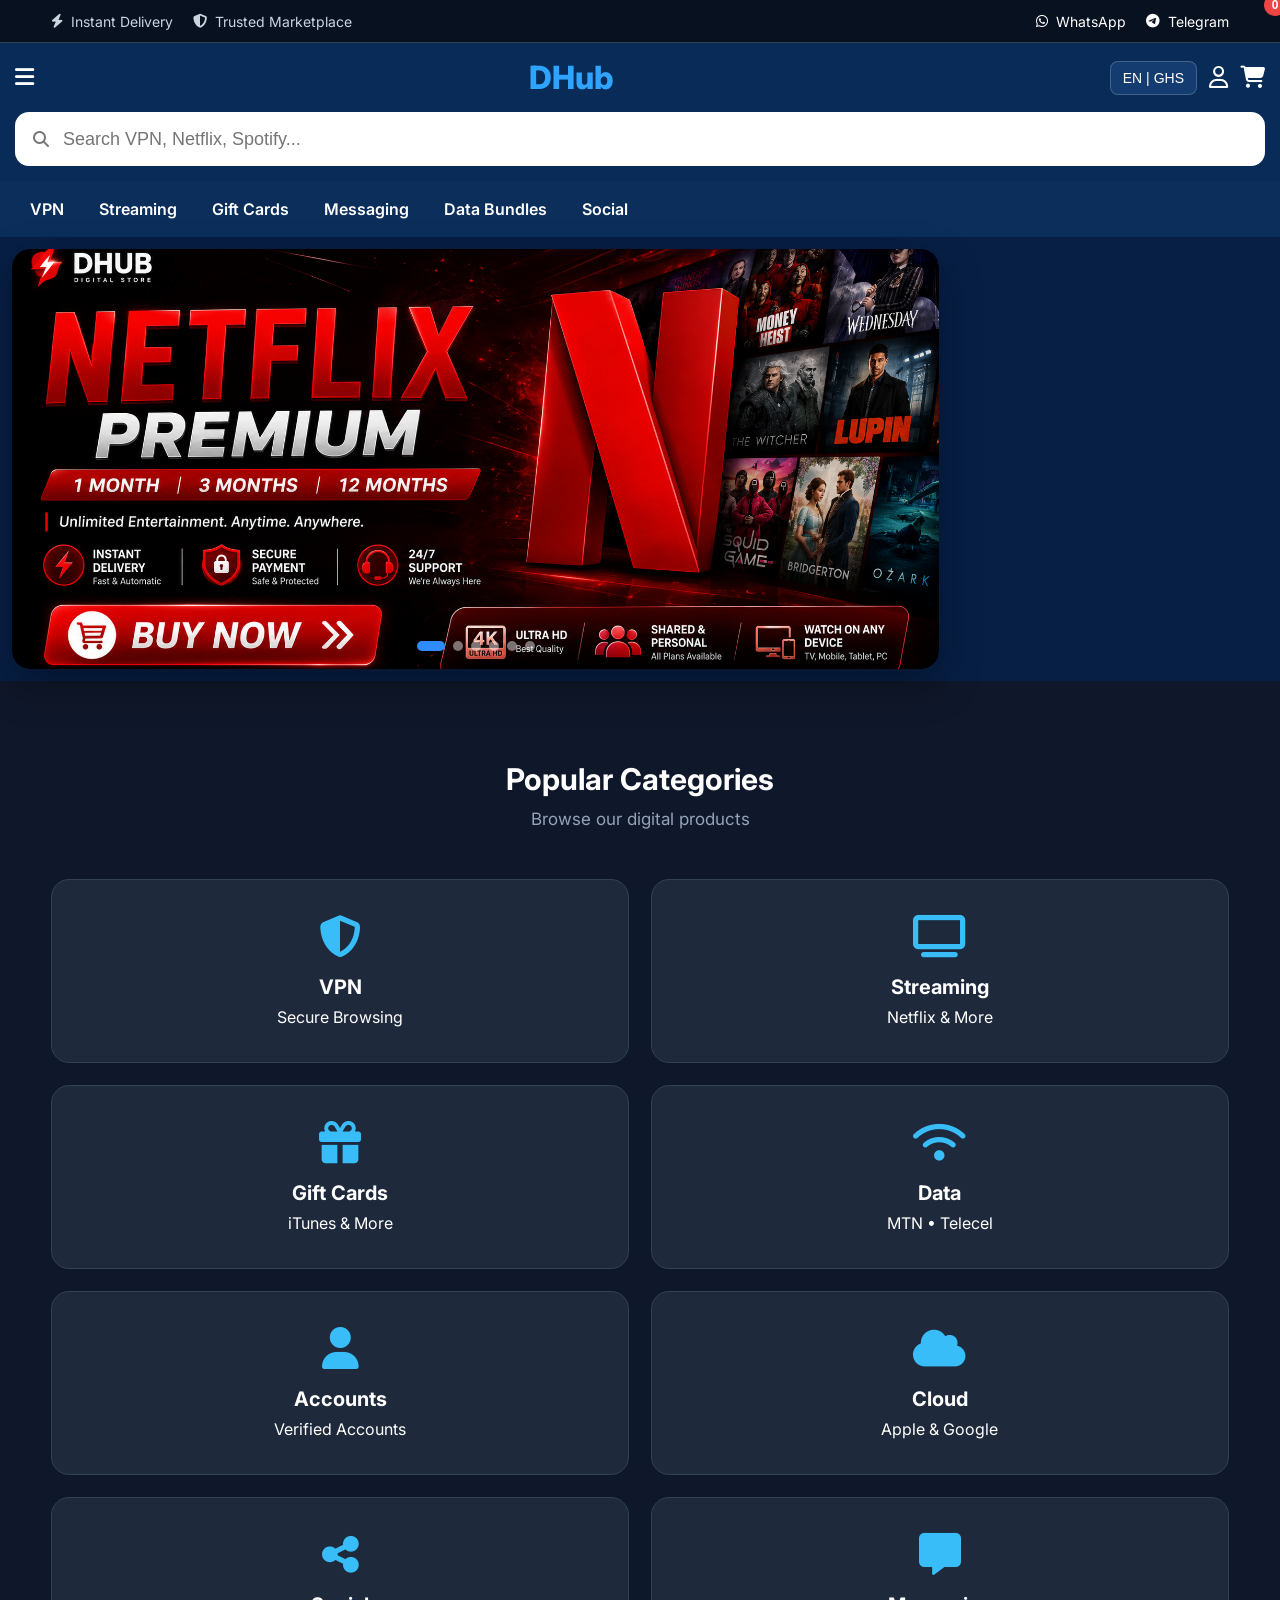
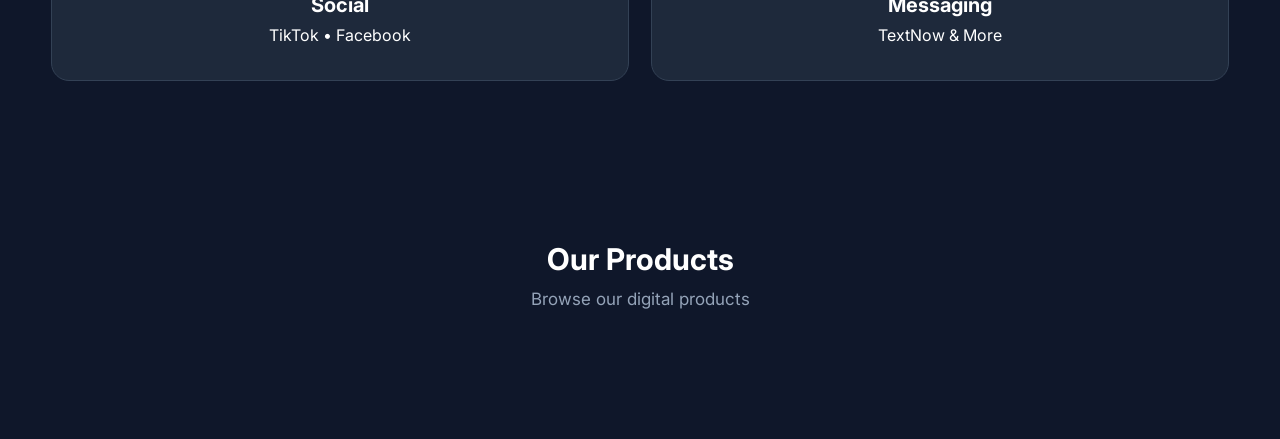
==== index.html @ 7196057e "Update index.html" ====
<!DOCTYPE html>
<html lang="en">
<head>
    <meta charset="UTF-8">
    <meta name="viewport" content="width=device-width, initial-scale=1.0">

    <!-- Google Font -->
    <link rel="preconnect" href="https://fonts.googleapis.com">
    <link rel="preconnect" href="https://fonts.gstatic.com" crossorigin>

    <link href="https://fonts.googleapis.com/css2?family=Inter:wght@300;400;500;600;700;800&display=swap" rel="stylesheet">

    <!-- Font Awesome -->
    <link rel="stylesheet"
    href="https://cdnjs.cloudflare.com/ajax/libs/font-awesome/6.7.2/css/all.min.css">

    <!-- CSS -->
    <link rel="stylesheet" href="style.css">
</head>

<body>

<!-- ================= TOP BAR ================= -->

<div class="top-bar">

    <div class="container">

        <div class="top-left">

            <span><i class="fa-solid fa-bolt"></i> Instant Delivery</span>

            <span><i class="fa-solid fa-shield-halved"></i> Trusted Marketplace</span>

        </div>

        <div class="top-right">

           
            <a href="https://wa.me/233204496069" target="_blank">
                <i class="fa-brands fa-whatsapp"></i>
                WhatsApp
            </a>

            <a href="https://t.me/digitalhubghsupport" target="_blank">
                <i class="fa-brands fa-telegram"></i>
                Telegram
            </a>

        </div>

    </div>

</div>

<!-- ================= MOBILE HEADER ================= -->
<header class="mobile-header">

    <div class="mobile-top">

        <button class="menu-btn">
            <i class="fa-solid fa-bars"></i>
        </button>

        <div class="logo">
            <span>DHub</span>
        </div>

        <div class="mobile-actions">

            <button class="lang-btn">EN | GHS</button>

            <button>
                <i class="fa-regular fa-user"></i>
            </button>

            <button id="cartBtn">
                <i class="fa-solid fa-cart-shopping"></i>
                <span id="cartCount">0</span>
            </button>

        </div>

    </div>

    <div class="mobile-search">

        <i class="fa-solid fa-magnifying-glass"></i>

        <input
            type="text"
            id="searchInput"
            placeholder="Search VPN, Netflix, Spotify..."
            onkeyup="searchProducts()">

    </div>

</header>
    
<!-- ================= Navigation Bar ================= -->
<nav class="main-nav">

    <a href="#">VPN</a>

    <a href="#">Streaming</a>

    <a href="#">Gift Cards</a>

    <a href="#">Messaging</a>

    <a href="#">Data Bundles</a>

    <a href="#">Social</a>

</nav>
    
<!-- HERO WILL GO HERE -->
<!-- ================= HERO ================= -->


 <!-- ================= HERO SECTION ================= -->   
<section class="hero-section">

    <div class="hero-slider">

        <div class="slides">

            <div class="slide active">
                <img src="images/banner-netflix.jpg" alt="Netflix">
            </div>

            <div class="slide">
                <img src="images/banner-spotify.jpg" alt="Spotify">
            </div>

            <div class="slide">
                <img src="images/banner-expressvpn.jpg" alt="Express VPN">
            </div>

            <div class="slide">
                <img src="images/banner-applemusic.jpg" alt="Apple Music">
            </div>

            <div class="slide">
                <img src="images/banner-snapchat.jpg" alt="Snapchat Plus">
            </div>

            <div class="slide">
                <img src="images/banner-textnow.jpg" alt="TextNow">
            </div>

        </div>

        <div class="hero-dots">
            <span class="dot active"></span>
            <span class="dot"></span>
            <span class="dot"></span>
            <span class="dot"></span>
            <span class="dot"></span>
            <span class="dot"></span>
        </div>

    </div>

</section>
    
<!-- CATEGORIES -->
<!-- ================= CATEGORIES ================= -->

<section class="categories" id="categories">

<div class="container">

<div class="section-title">

<h2>Popular Categories</h2>

<p>Browse our digital products</p>

</div>

<div class="categories-grid">

<div class="category-card" data-category="vpn">

<i class="fa-solid fa-shield-halved"></i>

<h3>VPN</h3>

<p>Secure Browsing</p>

</div>

<div class="category-card" data-category="streaming">

<i class="fa-solid fa-tv"></i>

<h3>Streaming</h3>

<p>Netflix & More</p>

</div>

<div class="category-card" data-category="giftcards">

<i class="fa-solid fa-gift"></i>

<h3>Gift Cards</h3>

<p>iTunes & More</p>

</div>

<div class="category-card" data-category="data">

<i class="fa-solid fa-wifi"></i>

<h3>Data</h3>

<p>MTN • Telecel</p>

</div>

<div class="category-card" data-category="accounts">

<i class="fa-solid fa-user"></i>

<h3>Accounts</h3>

<p>Verified Accounts</p>

</div>

<div class="category-card" data-category="cloud">

<i class="fa-solid fa-cloud"></i>

<h3>Cloud</h3>

<p>Apple & Google</p>

</div>

<div class="category-card" data-category="social">

<i class="fa-solid fa-share-nodes"></i>

<h3>Social</h3>

<p>TikTok • Facebook</p>

</div>

<div class="category-card" data-category="messaging">

<i class="fa-solid fa-message"></i>

<h3>Messaging</h3>

<p>TextNow & More</p>

</div>

</div>

</div>

</section>

<!-- ================= PRODUCTS ================= -->

<section class="products" id="products">

    <div class="container">

        <div class="section-title">

            <h2>Our Products</h2>

            <p>Browse our digital products</p>

        </div>

        <div id="productsGrid" class="products-grid">

        </div>

    </div>

</section>
    
<!-- ================= CART SIDEBAR ================= -->
<!-- CART -->

<div class="cart-overlay" id="cartOverlay"></div>

<div class="cart-sidebar" id="cartSidebar">

    <div class="cart-header">

        <h2>Shopping Cart</h2>

        <button id="closeCart">
            <i class="fa-solid fa-xmark"></i>
        </button>

    </div>

    <div id="cartItems" class="cart-items">

        <p class="empty-cart">Your cart is empty.</p>

    </div>

    <div class="cart-footer">

        <h3>Total:
            <span id="cartTotal">GHS 0</span>
        </h3>

        <button id="checkoutBtn" class="checkout-btn">

            Proceed to Checkout

        </button>

    </div>

</div>

    
<!-- FOOTER -->

<!-- Toast Notification -->
<div id="toast"></div>
    
<script src="products.js"></script>
<script src="app.js"></script>
<script src="slider.js"></script>

</body>

</html>
---- style.css ----
/* ===============================
   DHUB DIGITAL STORE V2
================================== */

/* RESET */

*{
    margin:0;
    padding:0;
    box-sizing:border-box;
}

html{
    scroll-behavior:smooth;
}

body{
    font-family:'Inter',sans-serif;
    background:#0f172a;
    color:#fff;
}

/* VARIABLES */

:root{

    --primary:#2563eb;
    --primary-hover:#1d4ed8;

    --dark:#0f172a;

    --card:#1e293b;

    --border:#334155;

    --text:#ffffff;

    --muted:#94a3b8;

    --success:#22c55e;

    --danger:#ef4444;

}

/* CONTAINER */

.container{

    width:min(1400px,92%);

    margin:auto;

}

/* ===============================
TOP BAR
================================== */

.top-bar{

    background:#08111f;

    border-bottom:1px solid var(--border);

    font-size:14px;

}

.top-bar .container{

    display:flex;

    justify-content:space-between;

    align-items:center;

    height:42px;

}

.top-left,
.top-right{

    display:flex;

    gap:20px;

    align-items:center;

}

.top-left span{

    display:flex;

    gap:8px;

    align-items:center;

    color:#cbd5e1;

}

.top-right a{

    color:#fff;

    text-decoration:none;

    display:flex;

    gap:8px;

    align-items:center;

    transition:.3s;

}

.top-right a:hover{

    color:var(--primary);

}

/* ===============================
HEADER
================================== */

.header{

    position:sticky;

    top:0;

    z-index:1000;

    background:#111827;

    border-bottom:1px solid var(--border);

}

.header .container{

    display:flex;

    justify-content:space-between;

    align-items:center;

    gap:25px;

    height:80px;

}

/* LOGO */

.logo{

    display:flex;

    align-items:center;

    gap:10px;

    font-size:28px;

    font-weight:800;

    color:#fff;

}

.logo i{

    color:var(--primary);

}

/* SEARCH */

.search-box{

    flex:1;

    max-width:700px;

    display:flex;

    align-items:center;

    background:#1e293b;

    border:1px solid var(--border);

    border-radius:14px;

    overflow:hidden;

}

.search-box i{

    padding:0 18px;

    color:#94a3b8;

}

.search-box input{

    flex:1;

    height:54px;

    border:none;

    outline:none;

    background:none;

    color:#fff;

    font-size:15px;

}

.search-box input::placeholder{

    color:#94a3b8;

}

/* HEADER BUTTONS */

.header-actions{

    display:flex;

    gap:12px;

}

.header-actions button{

    width:52px;

    height:52px;

    border:none;

    border-radius:12px;

    background:#1e293b;

    color:#fff;

    cursor:pointer;

    transition:.3s;

    position:relative;

    font-size:18px;

}

.header-actions button:hover{

    background:var(--primary);

}

/* CART COUNT */

#cartCount{

    position:absolute;

    top:-6px;

    right:-6px;

    width:22px;

    height:22px;

    border-radius:50%;

    background:#ef4444;

    display:flex;

    justify-content:center;

    align-items:center;

    font-size:12px;

    font-weight:700;

}

/* ===============================
BUTTON
================================== */

.btn{

    display:inline-flex;

    align-items:center;

    justify-content:center;

    padding:14px 24px;

    border-radius:12px;

    background:var(--primary);

    color:#fff;

    text-decoration:none;

    font-weight:600;

    transition:.3s;

}

.btn:hover{

    background:var(--primary-hover);

}

/* ===============================
RESPONSIVE
================================== */

@media(max-width:900px){

.top-bar{

display:none;

}

.search-box{

display:none;

}

.header .container{

height:70px;

}

.logo{

font-size:24px;

}

}
/* ================= HERO ================= */

/* =============================
CATEGORIES
============================= */

.categories{

padding:80px 0;

}

.section-title{

text-align:center;

margin-bottom:50px;

}

.section-title h2{

font-size:38px;

margin-bottom:12px;

}

.section-title p{

color:#94a3b8;

font-size:17px;

}

.categories-grid{

display:grid;

grid-template-columns:repeat(auto-fit,minmax(180px,1fr));

gap:22px;

}

.category-card{

background:#1e293b;

padding:35px 20px;

border-radius:18px;

text-align:center;

cursor:pointer;

transition:.35s;

border:1px solid #334155;

}

.category-card:hover{

transform:translateY(-8px);

border-color:#2563eb;

background:#2563eb;

}

.category-card i{

font-size:42px;

margin-bottom:18px;

color:#38bdf8;

transition:.3s;

}

.category-card:hover i{

color:white;

}

.category-card h3{

margin-bottom:8px;

font-size:20px;

}



.section-title h2{

font-size:30px;

}

.categories-grid{

grid-template-columns:repeat(2,1fr);

}

}
/* ================= FLASH DEALS ================= */

.flash-deals{

padding:80px 0;

}

.section-header{

display:flex;

justify-content:space-between;

align-items:center;

margin-bottom:35px;

}

.section-header h2{

font-size:34px;

margin-bottom:8px;

}

.section-header p{

color:#94a3b8;

}

.view-all{

text-decoration:none;

color:#38bdf8;

font-weight:600;

}

.flash-grid{

display:grid;

grid-template-columns:repeat(auto-fit,minmax(280px,1fr));

gap:25px;

}

.flash-card{

background:#1e293b;

border:1px solid #334155;

border-radius:18px;

padding:22px;

position:relative;

transition:.3s;

overflow:hidden;

}

.flash-card:hover{

transform:translateY(-8px);

border-color:#2563eb;

}

.flash-card img{

width:100%;

height:180px;

object-fit:contain;

margin:20px 0;

}

.discount{

position:absolute;

top:18px;

left:18px;

background:#ef4444;

padding:6px 12px;

border-radius:30px;

font-size:13px;

font-weight:700;

}

.wishlist{

position:absolute;

right:18px;

top:18px;

width:42px;

height:42px;

border:none;

background:#0f172a;

color:white;

border-radius:50%;

cursor:pointer;

}

.flash-card h3{

margin-bottom:10px;

}

.rating{

color:#facc15;

margin-bottom:15px;

}

.price{

display:flex;

gap:10px;

align-items:center;

margin-bottom:15px;

}

.old-price{

text-decoration:line-through;

color:#94a3b8;

}

.new-price{

font-size:24px;

font-weight:700;

color:#22c55e;

}

.countdown{

font-size:14px;

margin-bottom:20px;

color:#cbd5e1;

}

.buy-btn{

width:100%;

height:48px;

border:none;

border-radius:12px;

background:#2563eb;

color:white;

font-size:16px;

font-weight:600;

cursor:pointer;

transition:.3s;

}

.buy-btn:hover{

background:#1d4ed8;

}

@media(max-width:768px){

.section-header{

flex-direction:column;

align-items:flex-start;

gap:15px;

}

}
/* ===============================
POPULAR BRANDS
================================= */

.brands{

padding:80px 0;

background:#111827;

}

.brands-grid{

display:grid;

grid-template-columns:repeat(auto-fit,minmax(150px,1fr));

gap:22px;

margin-top:35px;

}

.brand-card{

background:#1e293b;

border:1px solid #334155;

border-radius:18px;

padding:25px;

display:flex;

justify-content:center;

align-items:center;

height:140px;

transition:.35s;

cursor:pointer;

}

.brand-card:hover{

transform:translateY(-8px);

border-color:#2563eb;

box-shadow:0 15px 35px rgba(37,99,235,.25);

}

.brand-card img{

max-width:100%;

max-height:70px;

object-fit:contain;

transition:.35s;

}

.brand-card:hover img{

transform:scale(1.08);

}

@media(max-width:768px){

.brands{

padding:60px 0;

}

.brands-grid{

grid-template-columns:repeat(2,1fr);

}

}
/* ===============================
PRODUCTS
================================= */

.products{

padding:80px 0;

}

.products-grid{

display:grid;

grid-template-columns:repeat(auto-fit,minmax(260px,1fr));

gap:25px;

margin-top:30px;

}

.product-card{

background:#1e293b;

border:1px solid #334155;

border-radius:18px;

overflow:hidden;

transition:.35s;

display:flex;

flex-direction:column;

}

.product-card:hover{

transform:translateY(-8px);

border-color:#2563eb;

box-shadow:0 15px 30px rgba(37,99,235,.25);

}

.product-image{

height:200px;

display:flex;

justify-content:center;

align-items:center;

padding:20px;

background:#0f172a;

}

.product-image img{

max-width:100%;

max-height:160px;

object-fit:contain;

}

.product-info{

padding:20px;

}

.product-category{

color:#38bdf8;

font-size:13px;

margin-bottom:10px;

}

.product-title{

font-size:20px;

margin-bottom:10px;

font-weight:700;

}

.product-price{

font-size:24px;

color:#22c55e;

font-weight:700;

margin-bottom:20px;

}

.product-buttons{

display:flex;

gap:10px;

}

.product-buttons button{

flex:1;

height:45px;

border:none;

border-radius:10px;

cursor:pointer;

font-weight:600;

}

.add-cart{

background:#2563eb;

color:white;

}

.buy-now{

background:#22c55e;

color:white;

}
/* ===============================
SHOPPING CART
================================= */

.cart-overlay{

position:fixed;

inset:0;

background:rgba(0,0,0,.6);

display:none;

z-index:999;

}

.cart-overlay.active{

display:block;

}

.cart-sidebar{

position:fixed;

top:0;

right:-420px;

width:400px;

max-width:100%;

height:100vh;

background:#111827;

transition:.35s;

z-index:1000;

display:flex;

flex-direction:column;

}

.cart-sidebar.active{

right:0;

}

.cart-header{

display:flex;

justify-content:space-between;

align-items:center;

padding:20px;

border-bottom:1px solid #334155;

}

.cart-header button{

background:none;

border:none;

color:white;

font-size:22px;

cursor:pointer;

}

.cart-items{

flex:1;

overflow-y:auto;

padding:20px;

}

.empty-cart{

text-align:center;

color:#94a3b8;

margin-top:60px;

}

.cart-footer{

padding:20px;

border-top:1px solid #334155;

}

.checkout-btn{

display:block;

text-align:center;

padding:15px;

background:#2563eb;

color:white;

text-decoration:none;

border-radius:12px;

font-weight:600;

margin-top:15px;

}
/* ===============================
CART ITEMS
================================= */

.cart-item{

display:flex;

gap:15px;

margin-bottom:20px;

padding-bottom:20px;

border-bottom:1px solid #334155;

}

.cart-item img{

width:70px;

height:70px;

object-fit:contain;

background:#1e293b;

border-radius:10px;

padding:8px;

}

.cart-details{

flex:1;

}

.cart-details h4{

margin-bottom:8px;

font-size:16px;

}

.cart-controls{

display:flex;

align-items:center;

gap:10px;

margin-top:10px;

}

.cart-controls button{

width:32px;

height:32px;

border:none;

border-radius:8px;

background:#2563eb;

color:white;

cursor:pointer;

}

.cart-controls span{

min-width:20px;

text-align:center;

font-weight:700;

}
/* TOAST */

#toast{

position:fixed;

bottom:30px;

right:30px;

background:#22c55e;

color:white;

padding:15px 25px;

border-radius:12px;

font-weight:600;

opacity:0;

transform:translateY(20px);

transition:.4s;

z-index:9999;

}

#toast.show{

opacity:1;

transform:translateY(0);

}

.hero-prev,
.hero-next{

transition:.3s;

}

.hero-prev:hover,
.hero-next:hover{

transform:translateY(-50%) scale(1.08);

background:#1d4ed8;

}
.cart-item{

display:flex;

gap:15px;

margin-bottom:20px;

align-items:center;

}

.cart-item img{

width:70px;

height:70px;

object-fit:contain;

background:#111827;

padding:8px;

border-radius:10px;

}

.qty{

display:flex;

gap:10px;

margin-top:10px;

align-items:center;

}

.qty button{

width:30px;

height:30px;

border:none;

background:#2563eb;

color:white;

border-radius:8px;

cursor:pointer;

}
.products-grid{

display:grid;

grid-template-columns:repeat(auto-fit,minmax(250px,1fr));

gap:25px;

margin-top:30px;

}

.mtc-header{

display:flex;
align-items:center;
justify-content:space-between;

padding:15px 30px;

background:#06244d;

position:sticky;
top:0;

z-index:1000;
}

.logo{

font-size:32px;
font-weight:800;
color:#2fa4ff;
}

.search-box{

width:45%;
position:relative;
}

.search-box input{

width:100%;
padding:14px 20px 14px 45px;

border:none;

border-radius:10px;

font-size:16px;
}

.search-box i{

position:absolute;

left:15px;

top:50%;

transform:translateY(-50%);

color:gray;
}

.header-icons{

display:flex;

gap:15px;
}

.header-icons button{

background:none;

border:none;

color:white;

font-size:22px;

cursor:pointer;
}

.main-nav{

display:flex;

gap:35px;

padding:18px 30px;

background:#0b2e5b;
}

.main-nav a{

text-decoration:none;

color:white;

font-weight:600;
}
.hero-section{

display:grid;

grid-template-columns:3fr 1fr;

gap:20px;

padding:30px;

background:#081f45;

}

.hero-slider{

position:relative;

overflow:hidden;

border-radius:18px;

height:450px;

}

.slide{

display:none;

height:100%;

}

.slide.active{

display:block;

}

.slide img{

width:100%;

height:100%;

object-fit:cover;

border-radius:18px;

}

.hero-prev,
.hero-next{

position:absolute;

top:50%;

transform:translateY(-50%);

width:45px;

height:45px;

border:none;

border-radius:50%;

background:rgba(0,0,0,.6);

color:white;

cursor:pointer;

}

.hero-prev{

left:15px;

}

.hero-next{

right:15px;

}

.hero-right{

display:flex;

flex-direction:column;

gap:15px;

}

.mini-banner{

display:flex;

align-items:center;

gap:15px;

padding:12px;

background:#10315d;

border-radius:12px;

cursor:pointer;

transition:.3s;

}

.mini-banner:hover{

background:#18457f;

}

.mini-banner.active{

border:2px solid #2fa4ff;

}

.mini-banner img{

width:90px;

height:60px;

object-fit:cover;

border-radius:8px;

}

.mini-banner span{

color:white;

font-weight:600;

}
.mobile-header{
    background:#082b57;
    padding:15px;
}

.mobile-top{
    display:flex;
    justify-content:space-between;
    align-items:center;
}

.mobile-actions{
    display:flex;
    align-items:center;
    gap:12px;
}

.mobile-actions button,
.menu-btn{
    background:none;
    border:none;
    color:#fff;
    font-size:22px;
}

.lang-btn{
    background:#143c70 !important;
    border:1px solid rgba(255,255,255,.2) !important;
    border-radius:8px;
    padding:8px 12px;
    font-size:14px !important;
}

.mobile-search{
    margin-top:15px;
    position:relative;
}

.mobile-search input{
    width:100%;
    height:54px;
    border:none;
    border-radius:14px;
    padding-left:48px;
    font-size:18px;
}

.mobile-search i{
    position:absolute;
    left:18px;
    top:50%;
    transform:translateY(-50%);
    color:#777;
}
/* ==========================================
   MOBILE MTC-STYLE DESIGN
========================================== */

@media (max-width:768px){

body{
    margin:0;
    background:#072a57;
    overflow-x:hidden;
}

/* HEADER */

.header{
    background:#072a57;
    padding:12px 15px;
}

.header .container{
    display:flex;
    flex-wrap:wrap;
    align-items:center;
    justify-content:space-between;
    gap:15px;
}

.logo{
    font-size:28px;
    font-weight:800;
    color:#2fa4ff;
}

/* SEARCH */

.search-box{
    order:3;
    width:100%;
    position:relative;
}

.search-box input{
    width:100%;
    height:56px;
    border:none;
    border-radius:16px;
    padding:0 20px 0 50px;
    font-size:18px;
    background:#fff;
}

.search-box i{
    position:absolute;
    left:18px;
    top:50%;
    transform:translateY(-50%);
    color:#666;
    font-size:20px;
}

/* ICONS */

.header-actions{
    display:flex;
    gap:15px;
}

.header-actions button{
    background:none;
    border:none;
    color:#fff;
    font-size:24px;
}

/* HIDE DESKTOP NAV */

.main-nav{
    display:none;
}

/* HERO */

.hero{
    padding:0;
}

.hero-content{
    display:block;
}

.hero-text{
    display:none;
}

.hero-slider{
    width:100%;
    height:240px;
    border-radius:0;
    margin-top:15px;
}

.slide img{
    width:100%;
    height:100%;
    object-fit:cover;
}

.hero-prev,
.hero-next{
    display:none;
}

.hero-dots{
    bottom:12px;
}

/* CATEGORIES */

.categories{
    padding:20px 15px;
}

.categories-grid{
    display:grid;
    grid-template-columns:repeat(4,1fr);
    gap:12px;
}

.category-card{
    padding:15px 10px;
}

.category-card h3{
    font-size:13px;
}

.category-card p{
    display:none;
}

/* PRODUCTS */

.products{
    padding:20px 15px;
}

.products-grid{
    grid-template-columns:1fr;
    gap:20px;
}

.product-card{
    width:100%;
}

.product-buttons{
    flex-direction:column;
    gap:10px;
}

.product-buttons button{
    width:100%;
}

/* CART */

.cart-sidebar{
    width:100%;
    right:-100%;
}

.cart-sidebar.active{
    right:0;
}

/* TOP BAR */

.top-bar{
    display:none;
}

}
/* ===========================
   HERO SLIDER
=========================== */

.hero-section{
    width:100%;
    padding:12px;
    background:#071f45;
}

.hero-slider{
    position:relative;
    width:100%;
    max-width:1400px;
    height:420px;
    margin:auto;
    overflow:hidden;
    border-radius:18px;
    box-shadow:0 15px 40px rgba(0,0,0,.35);
}

.slides{
    display:flex;
    width:100%;
    height:100%;
    transition:transform .6s ease;
}

.slide{
    min-width:100%;
    height:100%;
    flex-shrink:0;
}

.slide img{
    width:100%;
    height:100%;
    object-fit:cover;
    display:block;
}

.hero-dots{
    position:absolute;
    bottom:18px;
    left:50%;
    transform:translateX(-50%);
    display:flex;
    gap:8px;
    z-index:10;
}

.dot{
    width:10px;
    height:10px;
    border-radius:50px;
    background:rgba(255,255,255,.45);
    cursor:pointer;
    transition:.3s;
}

.dot.active{
    width:28px;
    background:#2f8cff;
}

/* Tablet */

@media (max-width:992px){

.hero-slider{
    height:320px;
}

}

/* Mobile */

@media (max-width:768px){

.hero-section{
    padding:0;
}

.hero-slider{
    height:220px;
    border-radius:0;
    box-shadow:none;
}

.hero-dots{
    bottom:12px;
}

.dot{
    width:8px;
    height:8px;
}

.dot.active{
    width:22px;
}

}

/* Small phones */

@media (max-width:480px){

.hero-slider{
    height:190px;
}

}
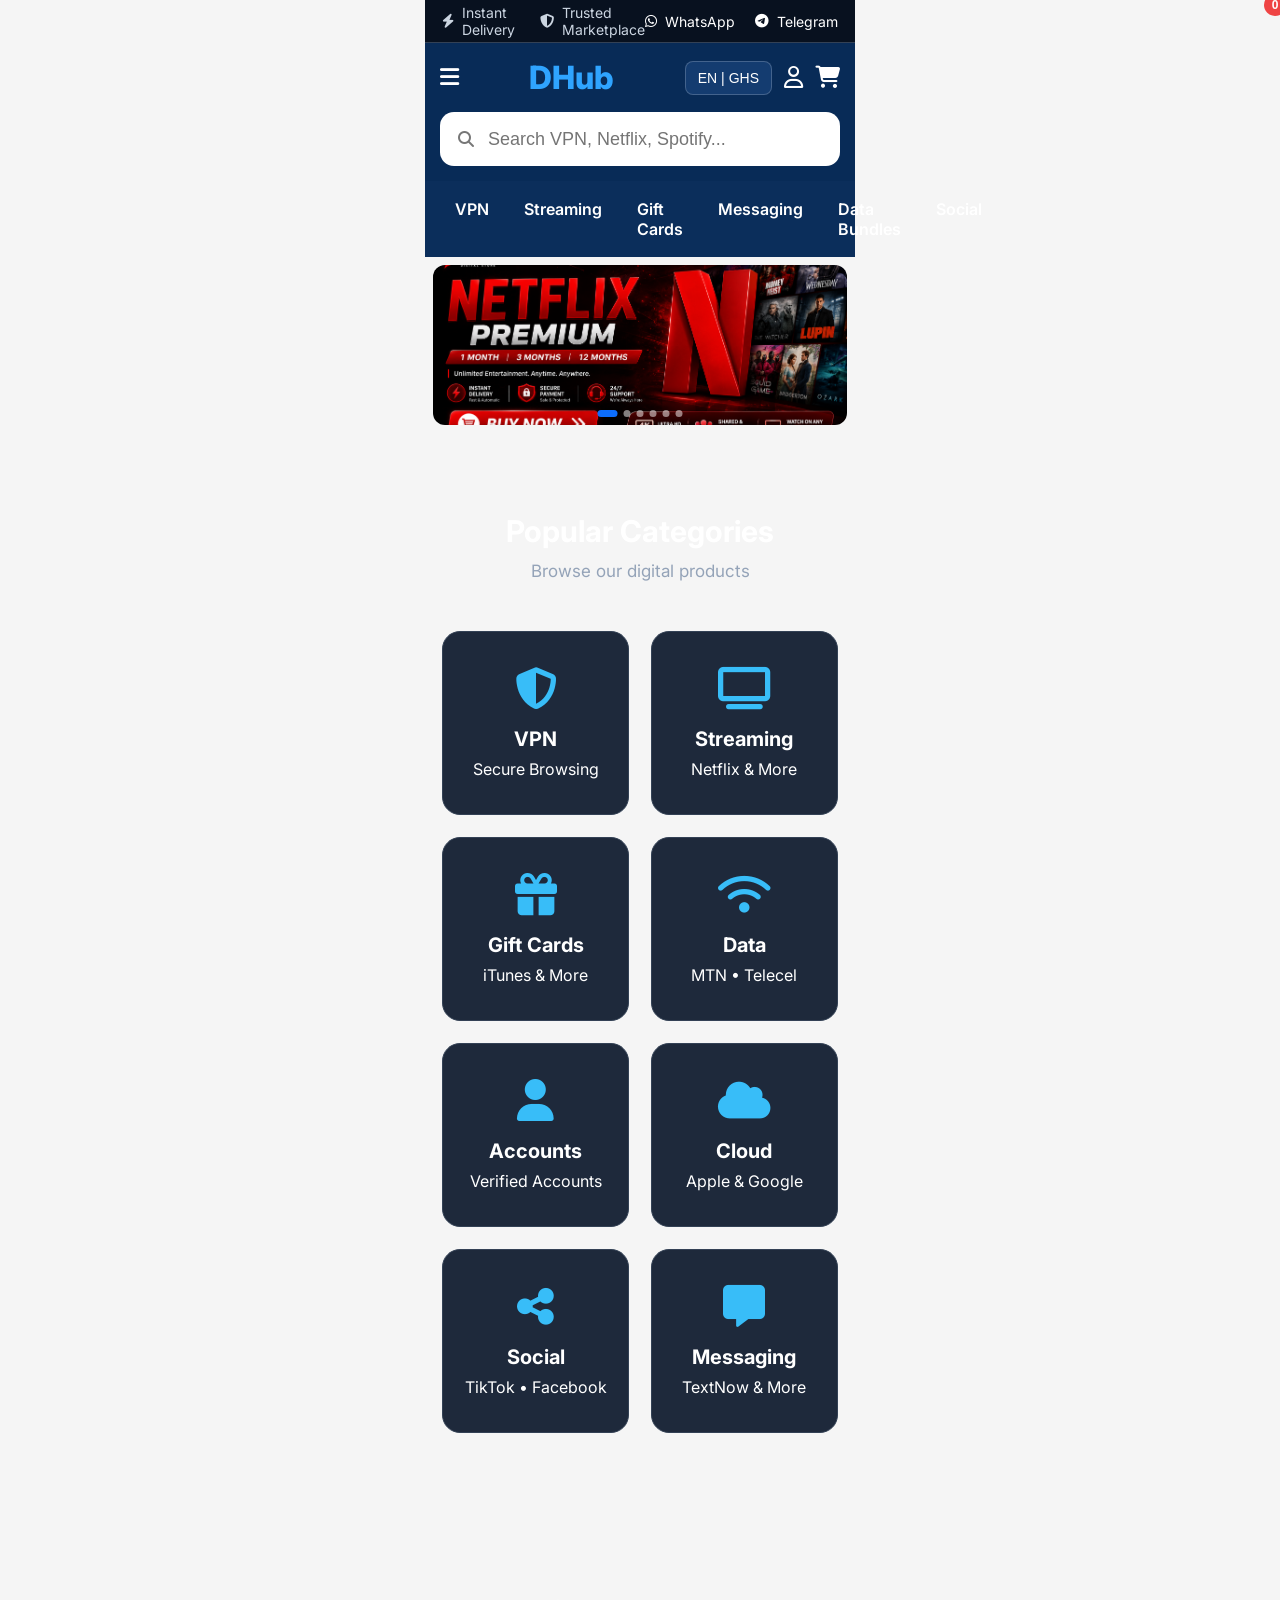
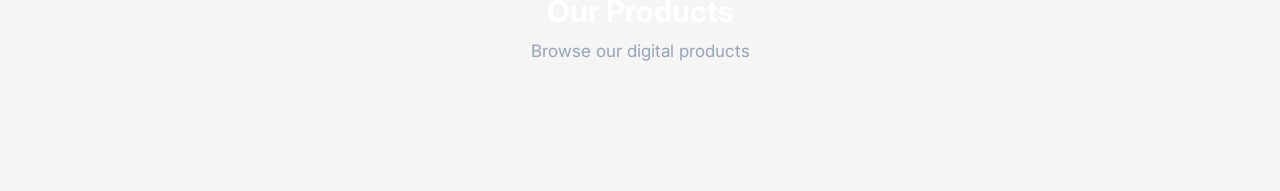
==== commit 4eea6d9d: "Update index.html" ====
--- a/index.html
+++ b/index.html
@@ -336,7 +336,7 @@
     
 <script src="products.js"></script>
 <script src="app.js"></script>
-<script src="slider.js"></script>
+
 
 </body>
 
--- a/style.css
+++ b/style.css
@@ -371,6 +371,61 @@
 }
 /* ================= HERO ================= */
 
+.hero-section{
+    width:100%;
+    padding:8px;
+    background:#f5f5f5;
+}
+
+.hero-slider{
+    width:100%;
+    height:160px;
+    overflow:hidden;
+    border-radius:12px;
+    position:relative;
+}
+
+.slides{
+    display:flex;
+    width:100%;
+    height:100%;
+    transition:transform .4s ease;
+}
+
+.slide{
+    min-width:100%;
+    height:100%;
+}
+
+.slide img{
+    width:100%;
+    height:100%;
+    object-fit:cover;
+    display:block;
+}
+
+.hero-dots{
+    position:absolute;
+    bottom:8px;
+    left:50%;
+    transform:translateX(-50%);
+    display:flex;
+    gap:6px;
+}
+
+.dot{
+    width:7px;
+    height:7px;
+    border-radius:50%;
+    background:rgba(255,255,255,.5);
+}
+
+.dot.active{
+    width:20px;
+    border-radius:20px;
+    background:#0d6efd;
+}
+
 /* =============================
 CATEGORIES
 ============================= */
@@ -1396,156 +1451,7 @@
 
 font-weight:600;
 }
-.hero-section{
-
-display:grid;
-
-grid-template-columns:3fr 1fr;
-
-gap:20px;
-
-padding:30px;
-
-background:#081f45;
-
-}
-
-.hero-slider{
-
-position:relative;
-
-overflow:hidden;
-
-border-radius:18px;
-
-height:450px;
-
-}
-
-.slide{
-
-display:none;
-
-height:100%;
-
-}
-
-.slide.active{
-
-display:block;
-
-}
-
-.slide img{
-
-width:100%;
-
-height:100%;
-
-object-fit:cover;
-
-border-radius:18px;
-
-}
-
-.hero-prev,
-.hero-next{
-
-position:absolute;
-
-top:50%;
-
-transform:translateY(-50%);
-
-width:45px;
-
-height:45px;
-
-border:none;
-
-border-radius:50%;
-
-background:rgba(0,0,0,.6);
-
-color:white;
-
-cursor:pointer;
-
-}
-
-.hero-prev{
-
-left:15px;
-
-}
-
-.hero-next{
-
-right:15px;
-
-}
-
-.hero-right{
-
-display:flex;
-
-flex-direction:column;
-
-gap:15px;
-
-}
-
-.mini-banner{
-
-display:flex;
-
-align-items:center;
-
-gap:15px;
-
-padding:12px;
-
-background:#10315d;
-
-border-radius:12px;
-
-cursor:pointer;
-
-transition:.3s;
-
-}
-
-.mini-banner:hover{
-
-background:#18457f;
-
-}
-
-.mini-banner.active{
-
-border:2px solid #2fa4ff;
-
-}
-
-.mini-banner img{
-
-width:90px;
-
-height:60px;
-
-object-fit:cover;
-
-border-radius:8px;
-
-}
-
-.mini-banner span{
-
-color:white;
-
-font-weight:600;
-
-}
+
 .mobile-header{
     background:#082b57;
     padding:15px;
@@ -1680,41 +1586,7 @@
     display:none;
 }
 
-/* HERO */
-
-.hero{
-    padding:0;
-}
-
-.hero-content{
-    display:block;
-}
-
-.hero-text{
-    display:none;
-}
-
-.hero-slider{
-    width:100%;
-    height:240px;
-    border-radius:0;
-    margin-top:15px;
-}
-
-.slide img{
-    width:100%;
-    height:100%;
-    object-fit:cover;
-}
-
-.hero-prev,
-.hero-next{
-    display:none;
-}
-
-.hero-dots{
-    bottom:12px;
-}
+
 
 /* CATEGORIES */
 
@@ -1782,117 +1654,8 @@
 }
 
 }
-/* ===========================
-   HERO SLIDER
-=========================== */
-
-.hero-section{
-    width:100%;
-    padding:12px;
-    background:#071f45;
-}
-
-.hero-slider{
-    position:relative;
-    width:100%;
-    max-width:1400px;
-    height:420px;
-    margin:auto;
-    overflow:hidden;
-    border-radius:18px;
-    box-shadow:0 15px 40px rgba(0,0,0,.35);
-}
-
-.slides{
-    display:flex;
-    width:100%;
-    height:100%;
-    transition:transform .6s ease;
-}
-
-.slide{
-    min-width:100%;
-    height:100%;
-    flex-shrink:0;
-}
-
-.slide img{
-    width:100%;
-    height:100%;
-    object-fit:cover;
-    display:block;
-}
-
-.hero-dots{
-    position:absolute;
-    bottom:18px;
-    left:50%;
-    transform:translateX(-50%);
-    display:flex;
-    gap:8px;
-    z-index:10;
-}
-
-.dot{
-    width:10px;
-    height:10px;
-    border-radius:50px;
-    background:rgba(255,255,255,.45);
-    cursor:pointer;
-    transition:.3s;
-}
-
-.dot.active{
-    width:28px;
-    background:#2f8cff;
-}
-
-/* Tablet */
-
-@media (max-width:992px){
-
-.hero-slider{
-    height:320px;
-}
-
-}
-
-/* Mobile */
-
-@media (max-width:768px){
-
-.hero-section{
-    padding:0;
-}
-
-.hero-slider{
-    height:220px;
-    border-radius:0;
-    box-shadow:none;
-}
-
-.hero-dots{
-    bottom:12px;
-}
-
-.dot{
-    width:8px;
-    height:8px;
-}
-
-.dot.active{
-    width:22px;
-}
-
-}
-
-/* Small phones */
-
-@media (max-width:480px){
-
-.hero-slider{
-    height:190px;
-}
-
-}
-  
+body{
+    max-width:430px;
+    margin:0 auto;
+    background:#f5f5f5;
+}
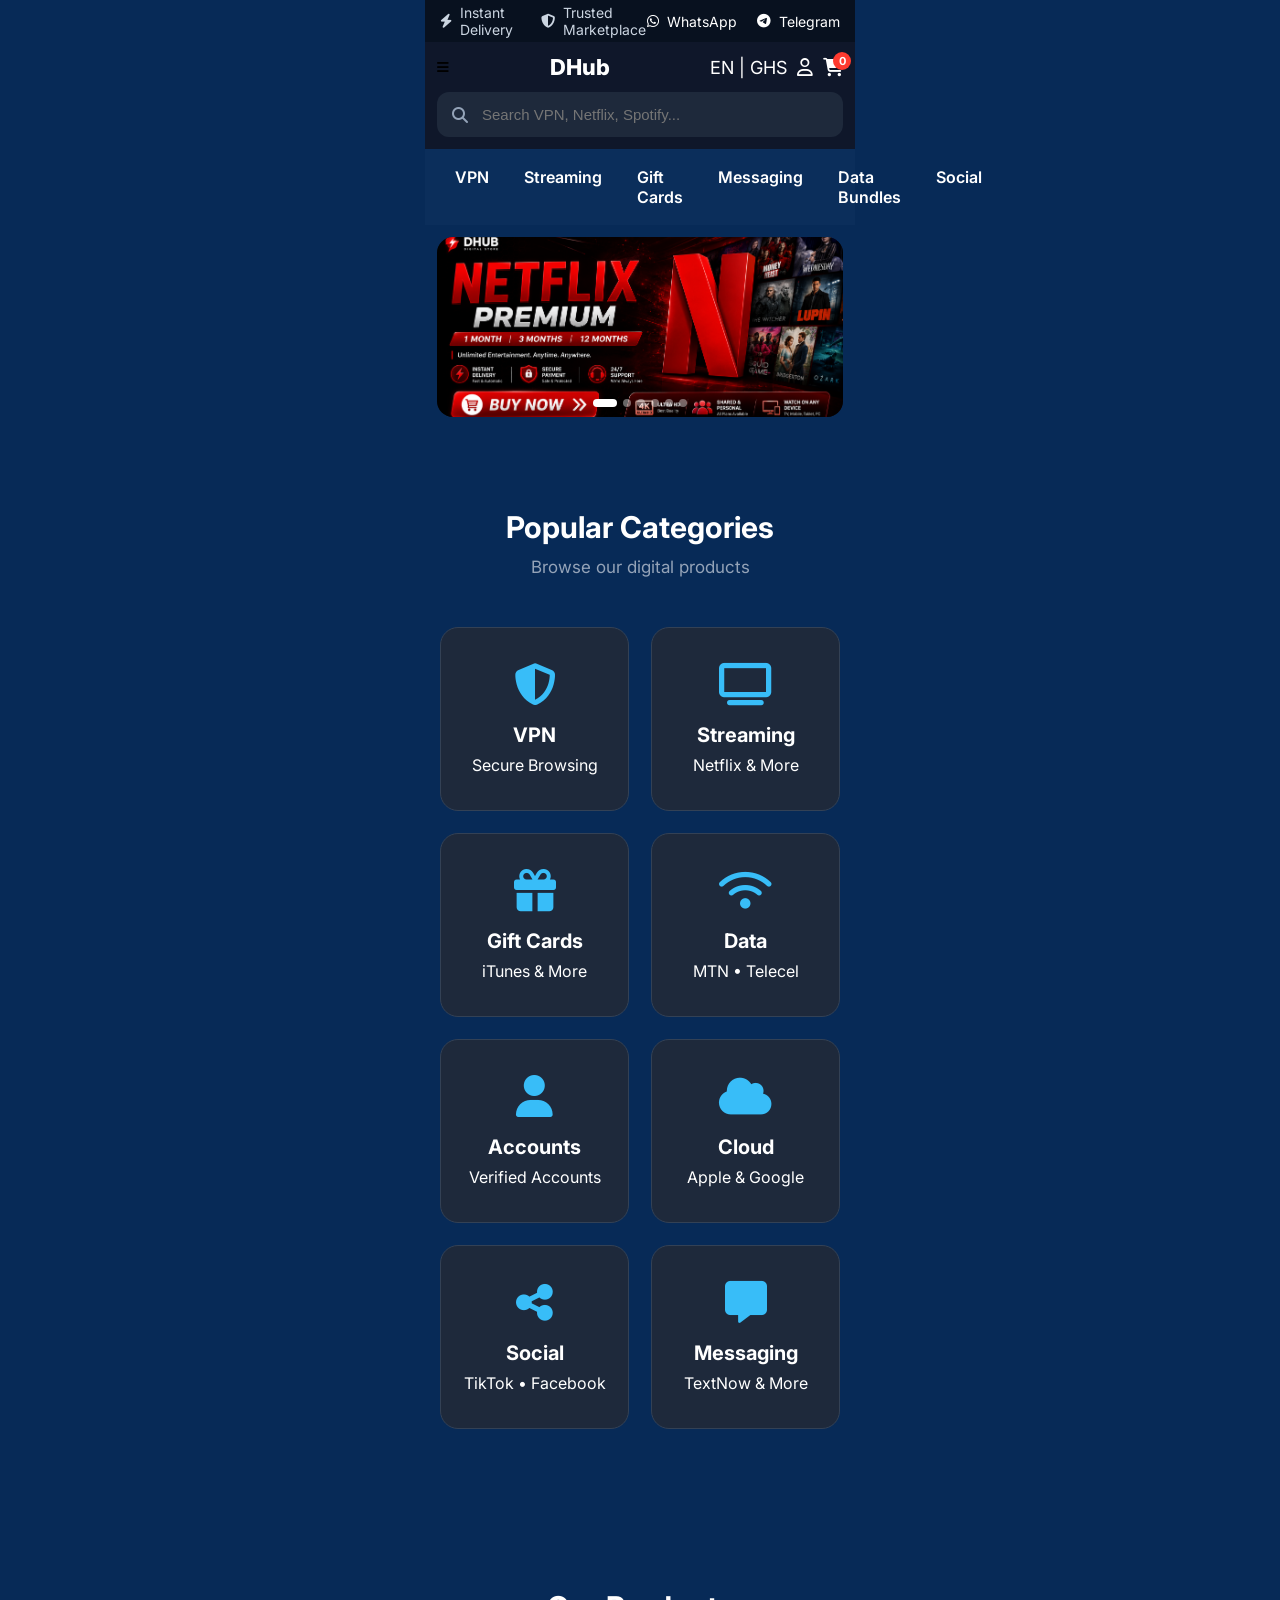
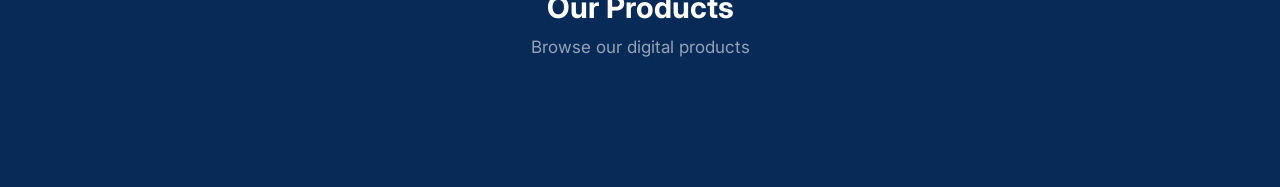
==== commit 99ff3873: "Update index.html" ====
--- a/index.html
+++ b/index.html
@@ -336,8 +336,8 @@
     
 <script src="products.js"></script>
 <script src="app.js"></script>
-
-
+<script src="slider.js"></script>
+    
 </body>
 
 </html>
--- a/style.css
+++ b/style.css
@@ -1,8 +1,9 @@
 /* ===============================
    DHUB DIGITAL STORE V2
 ================================== */
-
-/* RESET */
+/* ===========================
+   RESET
+=========================== */
 
 *{
     margin:0;
@@ -15,42 +16,36 @@
 }
 
 body{
-    font-family:'Inter',sans-serif;
-    background:#0f172a;
+    font-family:"Inter",sans-serif;
+    background:#0b1220;
     color:#fff;
-}
-
-/* VARIABLES */
-
-:root{
-
-    --primary:#2563eb;
-    --primary-hover:#1d4ed8;
-
-    --dark:#0f172a;
-
-    --card:#1e293b;
-
-    --border:#334155;
-
-    --text:#ffffff;
-
-    --muted:#94a3b8;
-
-    --success:#22c55e;
-
-    --danger:#ef4444;
-
-}
-
-/* CONTAINER */
+    max-width:430px;
+    margin:0 auto;
+    min-height:100vh;
+    overflow-x:hidden;
+}
+
+img{
+    max-width:100%;
+    display:block;
+}
+
+a{
+    text-decoration:none;
+    color:inherit;
+}
+
+button{
+    border:none;
+    outline:none;
+    background:none;
+    cursor:pointer;
+    font-family:inherit;
+}
 
 .container{
-
-    width:min(1400px,92%);
-
-    margin:auto;
-
+    width:100%;
+    padding:0 15px;
 }
 
 /* ===============================
@@ -369,20 +364,21 @@
 }
 
 }
-/* ================= HERO ================= */
+/* ===========================
+   MOBILE HERO SLIDER
+=========================== */
 
 .hero-section{
-    width:100%;
-    padding:8px;
-    background:#f5f5f5;
+    padding:12px;
 }
 
 .hero-slider{
     width:100%;
-    height:160px;
+    height:180px;
+    border-radius:16px;
     overflow:hidden;
-    border-radius:12px;
     position:relative;
+    background:#111827;
 }
 
 .slides{
@@ -395,6 +391,7 @@
 .slide{
     min-width:100%;
     height:100%;
+    flex-shrink:0;
 }
 
 .slide img{
@@ -406,25 +403,28 @@
 
 .hero-dots{
     position:absolute;
-    bottom:8px;
+    bottom:10px;
     left:50%;
     transform:translateX(-50%);
     display:flex;
     gap:6px;
+    z-index:5;
 }
 
 .dot{
-    width:7px;
-    height:7px;
+    width:8px;
+    height:8px;
     border-radius:50%;
-    background:rgba(255,255,255,.5);
+    background:rgba(255,255,255,.4);
+    transition:.3s;
 }
 
 .dot.active{
-    width:20px;
+    width:24px;
     border-radius:20px;
-    background:#0d6efd;
-}
+    background:#ffffff;
+}
+
 
 /* =============================
 CATEGORIES
@@ -1041,14 +1041,20 @@
 }
 
 .cart-sidebar{
-
-position:fixed;
-
-top:0;
-
-right:-420px;
-
-width:400px;
+    position:fixed;
+    top:0;
+    right:-100%;
+    width:100%;
+    max-width:430px;
+    height:100vh;
+    background:#111827;
+    transition:.35s;
+    z-index:1000;
+}
+
+.cart-sidebar.active{
+    right:0;
+}
 
 max-width:100%;
 
@@ -1451,61 +1457,82 @@
 
 font-weight:600;
 }
+/* ===========================
+   MOBILE HEADER
+=========================== */
 
 .mobile-header{
-    background:#082b57;
-    padding:15px;
+    position:sticky;
+    top:0;
+    z-index:999;
+    background:#0f172a;
+    padding:12px;
 }
 
 .mobile-top{
     display:flex;
+    align-items:center;
     justify-content:space-between;
-    align-items:center;
+}
+
+.logo{
+    font-size:22px;
+    font-weight:800;
+    color:#fff;
 }
 
 .mobile-actions{
     display:flex;
     align-items:center;
-    gap:12px;
-}
-
-.mobile-actions button,
-.menu-btn{
-    background:none;
-    border:none;
+    gap:10px;
+}
+
+.mobile-actions button{
     color:#fff;
-    font-size:22px;
-}
-
-.lang-btn{
-    background:#143c70 !important;
-    border:1px solid rgba(255,255,255,.2) !important;
-    border-radius:8px;
-    padding:8px 12px;
-    font-size:14px !important;
+    font-size:18px;
+    position:relative;
+}
+
+#cartCount{
+    position:absolute;
+    top:-5px;
+    right:-8px;
+    background:#ff3b30;
+    color:#fff;
+    width:18px;
+    height:18px;
+    border-radius:50%;
+    font-size:11px;
+    display:flex;
+    justify-content:center;
+    align-items:center;
 }
 
 .mobile-search{
-    margin-top:15px;
+    margin-top:12px;
     position:relative;
 }
 
 .mobile-search input{
     width:100%;
-    height:54px;
+    height:45px;
     border:none;
-    border-radius:14px;
-    padding-left:48px;
-    font-size:18px;
+    outline:none;
+    border-radius:12px;
+    background:#1e293b;
+    color:#fff;
+    padding-left:45px;
+    font-size:15px;
 }
 
 .mobile-search i{
     position:absolute;
-    left:18px;
+    left:15px;
     top:50%;
     transform:translateY(-50%);
-    color:#777;
-}
+    color:#94a3b8;
+}
+
 /* ==========================================
    MOBILE MTC-STYLE DESIGN
 ========================================== */
@@ -1657,5 +1684,6 @@
 body{
     max-width:430px;
     margin:0 auto;
-    background:#f5f5f5;
-}
+    background:#072a57;
+    color:#fff;
+}
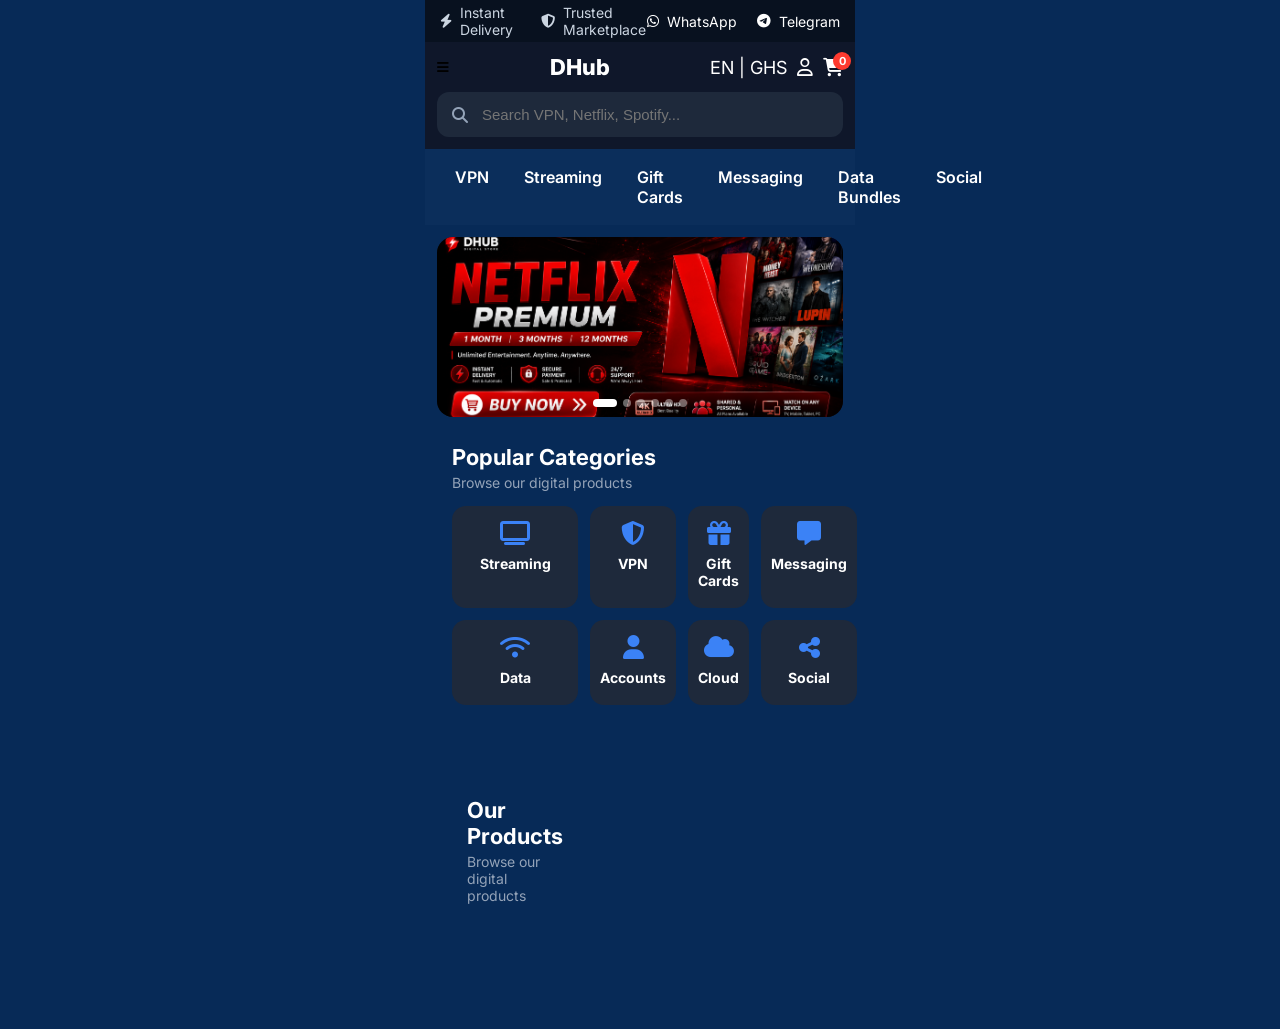
==== commit c760c057: "Update index.html" ====
--- a/index.html
+++ b/index.html
@@ -181,91 +181,45 @@
 
 <div class="categories-grid">
 
+<div class="category-card" data-category="streaming">
+    <i class="fa-solid fa-tv"></i>
+    <h3>Streaming</h3>
+</div>
+
 <div class="category-card" data-category="vpn">
-
-<i class="fa-solid fa-shield-halved"></i>
-
-<h3>VPN</h3>
-
-<p>Secure Browsing</p>
-
-</div>
-
-<div class="category-card" data-category="streaming">
-
-<i class="fa-solid fa-tv"></i>
-
-<h3>Streaming</h3>
-
-<p>Netflix & More</p>
-
-</div>
-
-<div class="category-card" data-category="giftcards">
-
-<i class="fa-solid fa-gift"></i>
-
-<h3>Gift Cards</h3>
-
-<p>iTunes & More</p>
-
+    <i class="fa-solid fa-shield-halved"></i>
+    <h3>VPN</h3>
+</div>
+
+<div class="category-card" data-category="gift cards">
+    <i class="fa-solid fa-gift"></i>
+    <h3>Gift Cards</h3>
+</div>
+
+<div class="category-card" data-category="messaging">
+    <i class="fa-solid fa-message"></i>
+    <h3>Messaging</h3>
 </div>
 
 <div class="category-card" data-category="data">
-
-<i class="fa-solid fa-wifi"></i>
-
-<h3>Data</h3>
-
-<p>MTN • Telecel</p>
-
+    <i class="fa-solid fa-wifi"></i>
+    <h3>Data</h3>
 </div>
 
 <div class="category-card" data-category="accounts">
-
-<i class="fa-solid fa-user"></i>
-
-<h3>Accounts</h3>
-
-<p>Verified Accounts</p>
-
+    <i class="fa-solid fa-user"></i>
+    <h3>Accounts</h3>
 </div>
 
 <div class="category-card" data-category="cloud">
-
-<i class="fa-solid fa-cloud"></i>
-
-<h3>Cloud</h3>
-
-<p>Apple & Google</p>
-
+    <i class="fa-solid fa-cloud"></i>
+    <h3>Cloud</h3>
 </div>
 
 <div class="category-card" data-category="social">
-
-<i class="fa-solid fa-share-nodes"></i>
-
-<h3>Social</h3>
-
-<p>TikTok • Facebook</p>
-
-</div>
-
-<div class="category-card" data-category="messaging">
-
-<i class="fa-solid fa-message"></i>
-
-<h3>Messaging</h3>
-
-<p>TextNow & More</p>
-
-</div>
-
-</div>
-
-</div>
-
-</section>
+    <i class="fa-solid fa-share-nodes"></i>
+    <h3>Social</h3>
+</div>
 
 <!-- ================= PRODUCTS ================= -->
 
--- a/style.css
+++ b/style.css
@@ -426,119 +426,67 @@
 }
 
 
-/* =============================
-CATEGORIES
-============================= */
+/* ===========================
+   CATEGORIES
+=========================== */
 
 .categories{
-
-padding:80px 0;
-
+    padding:15px 12px;
 }
 
 .section-title{
-
-text-align:center;
-
-margin-bottom:50px;
-
+    margin-bottom:15px;
 }
 
 .section-title h2{
-
-font-size:38px;
-
-margin-bottom:12px;
-
+    font-size:22px;
+    font-weight:700;
+    color:#fff;
 }
 
 .section-title p{
-
-color:#94a3b8;
-
-font-size:17px;
-
+    font-size:14px;
+    color:#94a3b8;
+    margin-top:4px;
 }
 
 .categories-grid{
-
-display:grid;
-
-grid-template-columns:repeat(auto-fit,minmax(180px,1fr));
-
-gap:22px;
-
+    display:grid;
+    grid-template-columns:repeat(4,1fr);
+    gap:12px;
 }
 
 .category-card{
-
-background:#1e293b;
-
-padding:35px 20px;
-
-border-radius:18px;
-
-text-align:center;
-
-cursor:pointer;
-
-transition:.35s;
-
-border:1px solid #334155;
-
+    background:#1e293b;
+    border-radius:14px;
+    padding:15px 10px;
+    text-align:center;
+    transition:.3s;
+    cursor:pointer;
 }
 
 .category-card:hover{
-
-transform:translateY(-8px);
-
-border-color:#2563eb;
-
-background:#2563eb;
-
+    background:#2563eb;
+    transform:translateY(-3px);
 }
 
 .category-card i{
-
-font-size:42px;
-
-margin-bottom:18px;
-
-color:#38bdf8;
-
-transition:.3s;
-
-}
-
-.category-card:hover i{
-
-color:white;
-
+    font-size:24px;
+    color:#3b82f6;
+    margin-bottom:10px;
 }
 
 .category-card h3{
-
-margin-bottom:8px;
-
-font-size:20px;
-
-}
-
-
-
-.section-title h2{
-
-font-size:30px;
-
-}
-
-.categories-grid{
-
-grid-template-columns:repeat(2,1fr);
-
-}
-
-}
+    font-size:14px;
+    color:#fff;
+    margin-bottom:4px;
+}
+
+.category-card p{
+    font-size:11px;
+    color:#94a3b8;
+}
+
 /* ================= FLASH DEALS ================= */
 
 .flash-deals{
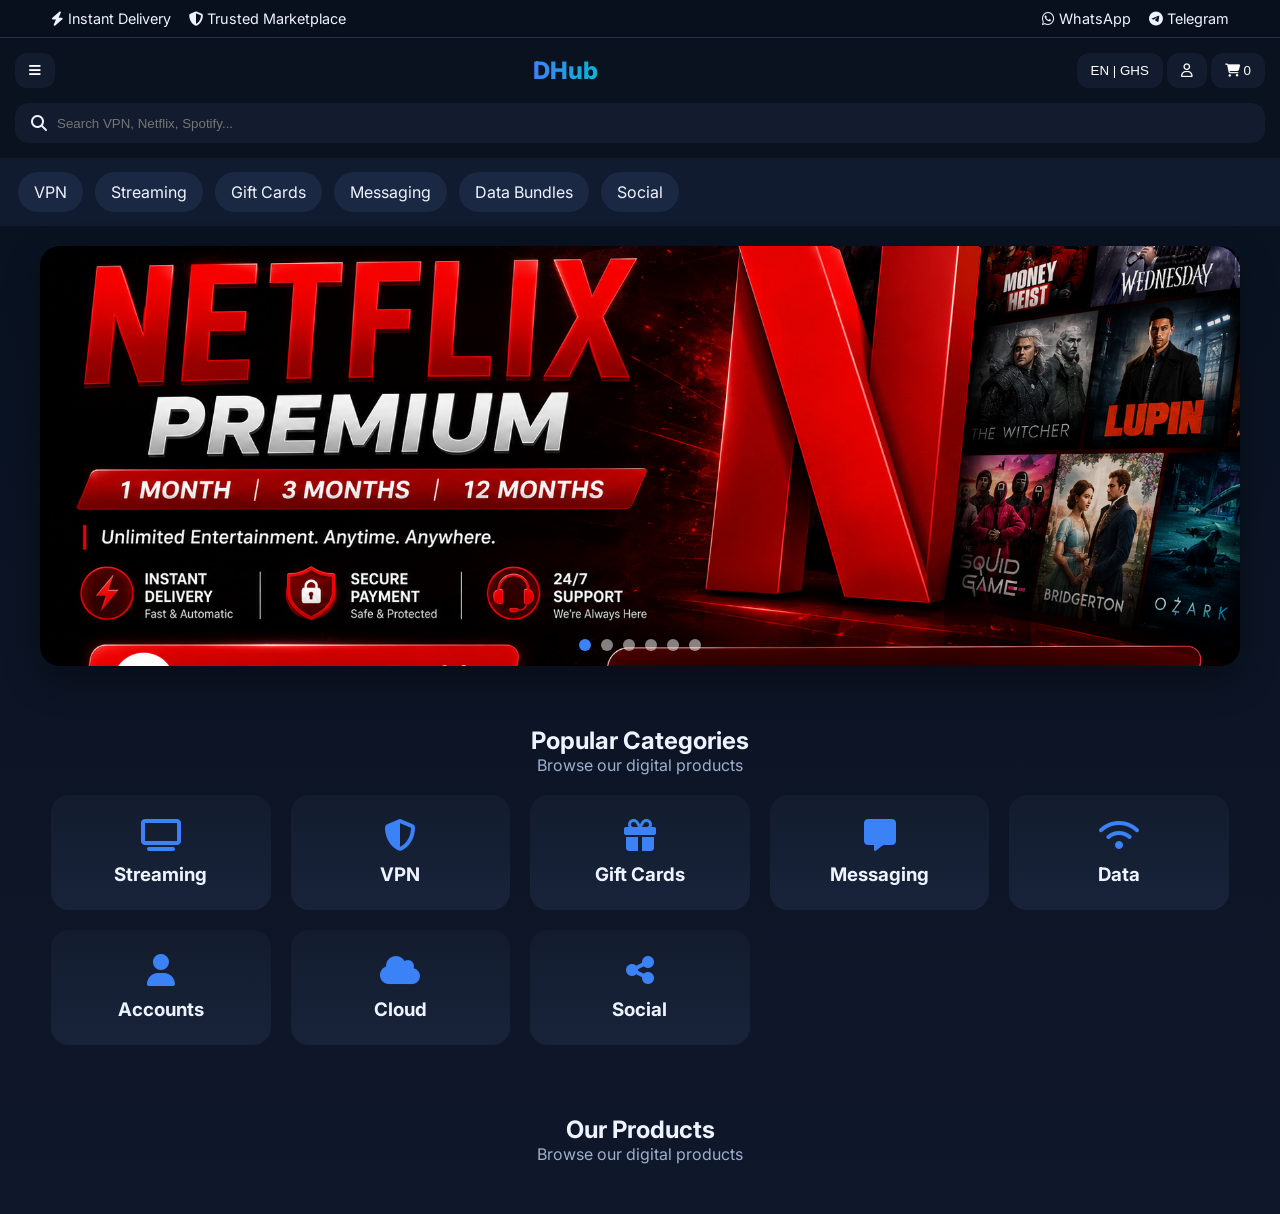
==== commit 29ba3af4: "Update index.html" ====
--- a/index.html
+++ b/index.html
@@ -220,7 +220,9 @@
     <i class="fa-solid fa-share-nodes"></i>
     <h3>Social</h3>
 </div>
-
+</div> <!-- categories-grid -->
+</div> <!-- container -->
+</section> <!-- categories -->
 <!-- ================= PRODUCTS ================= -->
 
 <section class="products" id="products">
--- a/style.css
+++ b/style.css
@@ -1,1637 +1,106 @@
-/* ===============================
-   DHUB DIGITAL STORE V2
-================================== */
-/* ===========================
-   RESET
-=========================== */
 
-*{
-    margin:0;
-    padding:0;
-    box-sizing:border-box;
+:root{
+--bg:#0b1220;--card:#131c2e;--card2:#18233a;--text:#eef4ff;--muted:#9fb0cc;
+--accent:#3b82f6;--accent2:#06b6d4;--radius:18px;
 }
+*{margin:0;padding:0;box-sizing:border-box}
+body{font-family:Inter,sans-serif;background:linear-gradient(180deg,#08111f,#0f172a);color:var(--text)}
+a{text-decoration:none;color:inherit}
+.container{width:min(1200px,92%);margin:auto}
+.top-bar{background:#07101c;border-bottom:1px solid #22314d;padding:10px 0;font-size:.9rem}
+.top-bar .container,.mobile-top,.top-left,.top-right,.main-nav,.section-title{display:flex;align-items:center}
+.top-bar .container{justify-content:space-between}.top-left,.top-right{gap:18px}
+.mobile-header{position:sticky;top:0;background:rgba(11,18,32,.85);backdrop-filter:blur(12px);z-index:100;padding:15px}
+.mobile-top{justify-content:space-between}
+button{background:var(--card);border:none;color:#fff;border-radius:12px;padding:10px 14px;cursor:pointer}
+.logo span{font-size:1.5rem;font-weight:800;background:linear-gradient(90deg,var(--accent),var(--accent2));-webkit-background-clip:text;color:transparent}
+.mobile-search{margin-top:15px;display:flex;gap:10px;background:var(--card);padding:12px 16px;border-radius:14px}
+.mobile-search input{flex:1;background:none;border:none;color:#fff;outline:none}
+.main-nav{overflow:auto;gap:12px;padding:14px 18px;background:#101b30}
+.main-nav a{padding:10px 16px;border-radius:999px;background:#1b2843}
+.main-nav a:hover{background:var(--accent)}
 
-html{
-    scroll-behavior:smooth;
-}
-
-body{
-    font-family:"Inter",sans-serif;
-    background:#0b1220;
-    color:#fff;
-    max-width:430px;
-    margin:0 auto;
-    min-height:100vh;
-    overflow-x:hidden;
-}
-
-img{
-    max-width:100%;
-    display:block;
-}
-
-a{
-    text-decoration:none;
-    color:inherit;
-}
-
-button{
-    border:none;
-    outline:none;
-    background:none;
-    cursor:pointer;
-    font-family:inherit;
-}
-
-.container{
-    width:100%;
-    padding:0 15px;
-}
-
-/* ===============================
-TOP BAR
-================================== */
-
-.top-bar{
-
-    background:#08111f;
-
-    border-bottom:1px solid var(--border);
-
-    font-size:14px;
-
-}
-
-.top-bar .container{
-
-    display:flex;
-
-    justify-content:space-between;
-
-    align-items:center;
-
-    height:42px;
-
-}
-
-.top-left,
-.top-right{
-
-    display:flex;
-
-    gap:20px;
-
-    align-items:center;
-
-}
-
-.top-left span{
-
-    display:flex;
-
-    gap:8px;
-
-    align-items:center;
-
-    color:#cbd5e1;
-
-}
-
-.top-right a{
-
-    color:#fff;
-
-    text-decoration:none;
-
-    display:flex;
-
-    gap:8px;
-
-    align-items:center;
-
-    transition:.3s;
-
-}
-
-.top-right a:hover{
-
-    color:var(--primary);
-
-}
-
-/* ===============================
-HEADER
-================================== */
-
-.header{
-
-    position:sticky;
-
-    top:0;
-
-    z-index:1000;
-
-    background:#111827;
-
-    border-bottom:1px solid var(--border);
-
-}
-
-.header .container{
-
-    display:flex;
-
-    justify-content:space-between;
-
-    align-items:center;
-
-    gap:25px;
-
-    height:80px;
-
-}
-
-/* LOGO */
-
-.logo{
-
-    display:flex;
-
-    align-items:center;
-
-    gap:10px;
-
-    font-size:28px;
-
-    font-weight:800;
-
-    color:#fff;
-
-}
-
-.logo i{
-
-    color:var(--primary);
-
-}
-
-/* SEARCH */
-
-.search-box{
-
-    flex:1;
-
-    max-width:700px;
-
-    display:flex;
-
-    align-items:center;
-
-    background:#1e293b;
-
-    border:1px solid var(--border);
-
-    border-radius:14px;
-
-    overflow:hidden;
-
-}
-
-.search-box i{
-
-    padding:0 18px;
-
-    color:#94a3b8;
-
-}
-
-.search-box input{
-
-    flex:1;
-
-    height:54px;
-
-    border:none;
-
-    outline:none;
-
-    background:none;
-
-    color:#fff;
-
-    font-size:15px;
-
-}
-
-.search-box input::placeholder{
-
-    color:#94a3b8;
-
-}
-
-/* HEADER BUTTONS */
-
-.header-actions{
-
-    display:flex;
-
-    gap:12px;
-
-}
-
-.header-actions button{
-
-    width:52px;
-
-    height:52px;
-
-    border:none;
-
-    border-radius:12px;
-
-    background:#1e293b;
-
-    color:#fff;
-
-    cursor:pointer;
-
-    transition:.3s;
-
-    position:relative;
-
-    font-size:18px;
-
-}
-
-.header-actions button:hover{
-
-    background:var(--primary);
-
-}
-
-/* CART COUNT */
-
-#cartCount{
-
-    position:absolute;
-
-    top:-6px;
-
-    right:-6px;
-
-    width:22px;
-
-    height:22px;
-
-    border-radius:50%;
-
-    background:#ef4444;
-
-    display:flex;
-
-    justify-content:center;
-
-    align-items:center;
-
-    font-size:12px;
-
-    font-weight:700;
-
-}
-
-/* ===============================
-BUTTON
-================================== */
-
-.btn{
-
-    display:inline-flex;
-
-    align-items:center;
-
-    justify-content:center;
-
-    padding:14px 24px;
-
-    border-radius:12px;
-
-    background:var(--primary);
-
-    color:#fff;
-
-    text-decoration:none;
-
-    font-weight:600;
-
-    transition:.3s;
-
-}
-
-.btn:hover{
-
-    background:var(--primary-hover);
-
-}
-
-/* ===============================
-RESPONSIVE
-================================== */
-
-@media(max-width:900px){
-
-.top-bar{
-
-display:none;
-
-}
-
-.search-box{
-
-display:none;
-
-}
-
-.header .container{
-
-height:70px;
-
-}
-
-.logo{
-
-font-size:24px;
-
-}
-
-}
-/* ===========================
-   MOBILE HERO SLIDER
-=========================== */
+/* ================= HERO SLIDER ================= */
 
 .hero-section{
-    padding:12px;
+    padding:20px;
 }
 
 .hero-slider{
-    width:100%;
-    height:180px;
-    border-radius:16px;
+    position:relative;
+    max-width:1200px;
+    margin:auto;
     overflow:hidden;
-    position:relative;
-    background:#111827;
+    border-radius:20px;
+    box-shadow:0 15px 35px rgba(0,0,0,.35);
 }
 
 .slides{
     display:flex;
     width:100%;
-    height:100%;
-    transition:transform .4s ease;
+    transition:transform .6s ease-in-out;
 }
 
 .slide{
     min-width:100%;
-    height:100%;
     flex-shrink:0;
 }
 
 .slide img{
     width:100%;
-    height:100%;
+    height:420px;
     object-fit:cover;
     display:block;
 }
 
 .hero-dots{
     position:absolute;
-    bottom:10px;
+    bottom:15px;
     left:50%;
     transform:translateX(-50%);
     display:flex;
-    gap:6px;
-    z-index:5;
+    gap:10px;
 }
 
 .dot{
-    width:8px;
-    height:8px;
+    width:12px;
+    height:12px;
     border-radius:50%;
-    background:rgba(255,255,255,.4);
+    background:rgba(255,255,255,.5);
+    cursor:pointer;
     transition:.3s;
 }
 
 .dot.active{
-    width:24px;
-    border-radius:20px;
-    background:#ffffff;
-}
-
-
-/* ===========================
-   CATEGORIES
-=========================== */
-
-.categories{
-    padding:15px 12px;
-}
-
-.section-title{
-    margin-bottom:15px;
-}
-
-.section-title h2{
-    font-size:22px;
-    font-weight:700;
-    color:#fff;
-}
-
-.section-title p{
-    font-size:14px;
-    color:#94a3b8;
-    margin-top:4px;
-}
-
-.categories-grid{
-    display:grid;
-    grid-template-columns:repeat(4,1fr);
-    gap:12px;
-}
-
-.category-card{
-    background:#1e293b;
-    border-radius:14px;
-    padding:15px 10px;
-    text-align:center;
-    transition:.3s;
-    cursor:pointer;
-}
-
-.category-card:hover{
-    background:#2563eb;
-    transform:translateY(-3px);
-}
-
-.category-card i{
-    font-size:24px;
-    color:#3b82f6;
-    margin-bottom:10px;
-}
-
-.category-card h3{
-    font-size:14px;
-    color:#fff;
-    margin-bottom:4px;
-}
-
-.category-card p{
-    font-size:11px;
-    color:#94a3b8;
-}
-
-/* ================= FLASH DEALS ================= */
-
-.flash-deals{
-
-padding:80px 0;
-
-}
-
-.section-header{
-
-display:flex;
-
-justify-content:space-between;
-
-align-items:center;
-
-margin-bottom:35px;
-
-}
-
-.section-header h2{
-
-font-size:34px;
-
-margin-bottom:8px;
-
-}
-
-.section-header p{
-
-color:#94a3b8;
-
-}
-
-.view-all{
-
-text-decoration:none;
-
-color:#38bdf8;
-
-font-weight:600;
-
-}
-
-.flash-grid{
-
-display:grid;
-
-grid-template-columns:repeat(auto-fit,minmax(280px,1fr));
-
-gap:25px;
-
-}
-
-.flash-card{
-
-background:#1e293b;
-
-border:1px solid #334155;
-
-border-radius:18px;
-
-padding:22px;
-
-position:relative;
-
-transition:.3s;
-
-overflow:hidden;
-
-}
-
-.flash-card:hover{
-
-transform:translateY(-8px);
-
-border-color:#2563eb;
-
-}
-
-.flash-card img{
-
-width:100%;
-
-height:180px;
-
-object-fit:contain;
-
-margin:20px 0;
-
-}
-
-.discount{
-
-position:absolute;
-
-top:18px;
-
-left:18px;
-
-background:#ef4444;
-
-padding:6px 12px;
-
-border-radius:30px;
-
-font-size:13px;
-
-font-weight:700;
-
-}
-
-.wishlist{
-
-position:absolute;
-
-right:18px;
-
-top:18px;
-
-width:42px;
-
-height:42px;
-
-border:none;
-
-background:#0f172a;
-
-color:white;
-
-border-radius:50%;
-
-cursor:pointer;
-
-}
-
-.flash-card h3{
-
-margin-bottom:10px;
-
-}
-
-.rating{
-
-color:#facc15;
-
-margin-bottom:15px;
-
-}
-
-.price{
-
-display:flex;
-
-gap:10px;
-
-align-items:center;
-
-margin-bottom:15px;
-
-}
-
-.old-price{
-
-text-decoration:line-through;
-
-color:#94a3b8;
-
-}
-
-.new-price{
-
-font-size:24px;
-
-font-weight:700;
-
-color:#22c55e;
-
-}
-
-.countdown{
-
-font-size:14px;
-
-margin-bottom:20px;
-
-color:#cbd5e1;
-
-}
-
-.buy-btn{
-
-width:100%;
-
-height:48px;
-
-border:none;
-
-border-radius:12px;
-
-background:#2563eb;
-
-color:white;
-
-font-size:16px;
-
-font-weight:600;
-
-cursor:pointer;
-
-transition:.3s;
-
-}
-
-.buy-btn:hover{
-
-background:#1d4ed8;
-
+    background:#3b82f6;
 }
 
 @media(max-width:768px){
 
-.section-header{
-
-flex-direction:column;
-
-align-items:flex-start;
-
-gap:15px;
+.slide img{
+    height:220px;
+}
 
 }
 
+.section-title{flex-direction:column;padding:40px 0 20px;text-align:center}.section-title p{color:var(--muted)}
+.categories-grid,.products-grid{display:grid;grid-template-columns:repeat(auto-fit,minmax(180px,1fr));gap:20px}
+.category-card,.product-card{background:linear-gradient(180deg,var(--card),var(--card2));padding:24px;border-radius:var(--radius);text-align:center;transition:.3s}
+.category-card:hover,.product-card:hover{transform:translateY(-8px);box-shadow:0 18px 40px rgba(59,130,246,.25)}
+.category-card i{font-size:2rem;color:var(--accent);margin-bottom:12px}
+.products{padding:30px 0}
+.product-card img{width:100%;border-radius:14px}
+.product-card h3{margin:12px 0}.price{color:#7dd3fc;font-weight:700}
+.buy-btn,.checkout-btn{width:100%;margin-top:12px;background:linear-gradient(90deg,var(--accent),var(--accent2));padding:12px;border-radius:12px;color:#fff;font-weight:700}
+.cart-overlay{position:fixed;inset:0;background:rgba(0,0,0,.5);display:none}
+.cart-sidebar{position:fixed;right:-420px;top:0;width:400px;max-width:100%;height:100%;background:#0f172a;transition:.3s;padding:20px;display:flex;flex-direction:column}
+.cart-sidebar.active{right:0}.cart-overlay.active{display:block}
+.cart-header,.cart-footer{display:flex;justify-content:space-between;align-items:center}
+.cart-items{flex:1;overflow:auto;padding:20px 0}
+#toast{position:fixed;bottom:20px;right:20px;background:var(--accent);padding:14px 18px;border-radius:12px;display:none}
+@media(max-width:768px){
+.top-bar{display:none}
+.main-nav{padding:10px}
+.categories-grid,.products-grid{grid-template-columns:repeat(2,1fr)}
+.cart-sidebar{width:100%}
 }
-/* ===============================
-POPULAR BRANDS
-================================= */
-
-.brands{
-
-padding:80px 0;
-
-background:#111827;
-
-}
-
-.brands-grid{
-
-display:grid;
-
-grid-template-columns:repeat(auto-fit,minmax(150px,1fr));
-
-gap:22px;
-
-margin-top:35px;
-
-}
-
-.brand-card{
-
-background:#1e293b;
-
-border:1px solid #334155;
-
-border-radius:18px;
-
-padding:25px;
-
-display:flex;
-
-justify-content:center;
-
-align-items:center;
-
-height:140px;
-
-transition:.35s;
-
-cursor:pointer;
-
-}
-
-.brand-card:hover{
-
-transform:translateY(-8px);
-
-border-color:#2563eb;
-
-box-shadow:0 15px 35px rgba(37,99,235,.25);
-
-}
-
-.brand-card img{
-
-max-width:100%;
-
-max-height:70px;
-
-object-fit:contain;
-
-transition:.35s;
-
-}
-
-.brand-card:hover img{
-
-transform:scale(1.08);
-
-}
-
-@media(max-width:768px){
-
-.brands{
-
-padding:60px 0;
-
-}
-
-.brands-grid{
-
-grid-template-columns:repeat(2,1fr);
-
-}
-
-}
-/* ===============================
-PRODUCTS
-================================= */
-
-.products{
-
-padding:80px 0;
-
-}
-
-.products-grid{
-
-display:grid;
-
-grid-template-columns:repeat(auto-fit,minmax(260px,1fr));
-
-gap:25px;
-
-margin-top:30px;
-
-}
-
-.product-card{
-
-background:#1e293b;
-
-border:1px solid #334155;
-
-border-radius:18px;
-
-overflow:hidden;
-
-transition:.35s;
-
-display:flex;
-
-flex-direction:column;
-
-}
-
-.product-card:hover{
-
-transform:translateY(-8px);
-
-border-color:#2563eb;
-
-box-shadow:0 15px 30px rgba(37,99,235,.25);
-
-}
-
-.product-image{
-
-height:200px;
-
-display:flex;
-
-justify-content:center;
-
-align-items:center;
-
-padding:20px;
-
-background:#0f172a;
-
-}
-
-.product-image img{
-
-max-width:100%;
-
-max-height:160px;
-
-object-fit:contain;
-
-}
-
-.product-info{
-
-padding:20px;
-
-}
-
-.product-category{
-
-color:#38bdf8;
-
-font-size:13px;
-
-margin-bottom:10px;
-
-}
-
-.product-title{
-
-font-size:20px;
-
-margin-bottom:10px;
-
-font-weight:700;
-
-}
-
-.product-price{
-
-font-size:24px;
-
-color:#22c55e;
-
-font-weight:700;
-
-margin-bottom:20px;
-
-}
-
-.product-buttons{
-
-display:flex;
-
-gap:10px;
-
-}
-
-.product-buttons button{
-
-flex:1;
-
-height:45px;
-
-border:none;
-
-border-radius:10px;
-
-cursor:pointer;
-
-font-weight:600;
-
-}
-
-.add-cart{
-
-background:#2563eb;
-
-color:white;
-
-}
-
-.buy-now{
-
-background:#22c55e;
-
-color:white;
-
-}
-/* ===============================
-SHOPPING CART
-================================= */
-
-.cart-overlay{
-
-position:fixed;
-
-inset:0;
-
-background:rgba(0,0,0,.6);
-
-display:none;
-
-z-index:999;
-
-}
-
-.cart-overlay.active{
-
-display:block;
-
-}
-
-.cart-sidebar{
-    position:fixed;
-    top:0;
-    right:-100%;
-    width:100%;
-    max-width:430px;
-    height:100vh;
-    background:#111827;
-    transition:.35s;
-    z-index:1000;
-}
-
-.cart-sidebar.active{
-    right:0;
-}
-
-max-width:100%;
-
-height:100vh;
-
-background:#111827;
-
-transition:.35s;
-
-z-index:1000;
-
-display:flex;
-
-flex-direction:column;
-
-}
-
-.cart-sidebar.active{
-
-right:0;
-
-}
-
-.cart-header{
-
-display:flex;
-
-justify-content:space-between;
-
-align-items:center;
-
-padding:20px;
-
-border-bottom:1px solid #334155;
-
-}
-
-.cart-header button{
-
-background:none;
-
-border:none;
-
-color:white;
-
-font-size:22px;
-
-cursor:pointer;
-
-}
-
-.cart-items{
-
-flex:1;
-
-overflow-y:auto;
-
-padding:20px;
-
-}
-
-.empty-cart{
-
-text-align:center;
-
-color:#94a3b8;
-
-margin-top:60px;
-
-}
-
-.cart-footer{
-
-padding:20px;
-
-border-top:1px solid #334155;
-
-}
-
-.checkout-btn{
-
-display:block;
-
-text-align:center;
-
-padding:15px;
-
-background:#2563eb;
-
-color:white;
-
-text-decoration:none;
-
-border-radius:12px;
-
-font-weight:600;
-
-margin-top:15px;
-
-}
-/* ===============================
-CART ITEMS
-================================= */
-
-.cart-item{
-
-display:flex;
-
-gap:15px;
-
-margin-bottom:20px;
-
-padding-bottom:20px;
-
-border-bottom:1px solid #334155;
-
-}
-
-.cart-item img{
-
-width:70px;
-
-height:70px;
-
-object-fit:contain;
-
-background:#1e293b;
-
-border-radius:10px;
-
-padding:8px;
-
-}
-
-.cart-details{
-
-flex:1;
-
-}
-
-.cart-details h4{
-
-margin-bottom:8px;
-
-font-size:16px;
-
-}
-
-.cart-controls{
-
-display:flex;
-
-align-items:center;
-
-gap:10px;
-
-margin-top:10px;
-
-}
-
-.cart-controls button{
-
-width:32px;
-
-height:32px;
-
-border:none;
-
-border-radius:8px;
-
-background:#2563eb;
-
-color:white;
-
-cursor:pointer;
-
-}
-
-.cart-controls span{
-
-min-width:20px;
-
-text-align:center;
-
-font-weight:700;
-
-}
-/* TOAST */
-
-#toast{
-
-position:fixed;
-
-bottom:30px;
-
-right:30px;
-
-background:#22c55e;
-
-color:white;
-
-padding:15px 25px;
-
-border-radius:12px;
-
-font-weight:600;
-
-opacity:0;
-
-transform:translateY(20px);
-
-transition:.4s;
-
-z-index:9999;
-
-}
-
-#toast.show{
-
-opacity:1;
-
-transform:translateY(0);
-
-}
-
-.hero-prev,
-.hero-next{
-
-transition:.3s;
-
-}
-
-.hero-prev:hover,
-.hero-next:hover{
-
-transform:translateY(-50%) scale(1.08);
-
-background:#1d4ed8;
-
-}
-.cart-item{
-
-display:flex;
-
-gap:15px;
-
-margin-bottom:20px;
-
-align-items:center;
-
-}
-
-.cart-item img{
-
-width:70px;
-
-height:70px;
-
-object-fit:contain;
-
-background:#111827;
-
-padding:8px;
-
-border-radius:10px;
-
-}
-
-.qty{
-
-display:flex;
-
-gap:10px;
-
-margin-top:10px;
-
-align-items:center;
-
-}
-
-.qty button{
-
-width:30px;
-
-height:30px;
-
-border:none;
-
-background:#2563eb;
-
-color:white;
-
-border-radius:8px;
-
-cursor:pointer;
-
-}
-.products-grid{
-
-display:grid;
-
-grid-template-columns:repeat(auto-fit,minmax(250px,1fr));
-
-gap:25px;
-
-margin-top:30px;
-
-}
-
-.mtc-header{
-
-display:flex;
-align-items:center;
-justify-content:space-between;
-
-padding:15px 30px;
-
-background:#06244d;
-
-position:sticky;
-top:0;
-
-z-index:1000;
-}
-
-.logo{
-
-font-size:32px;
-font-weight:800;
-color:#2fa4ff;
-}
-
-.search-box{
-
-width:45%;
-position:relative;
-}
-
-.search-box input{
-
-width:100%;
-padding:14px 20px 14px 45px;
-
-border:none;
-
-border-radius:10px;
-
-font-size:16px;
-}
-
-.search-box i{
-
-position:absolute;
-
-left:15px;
-
-top:50%;
-
-transform:translateY(-50%);
-
-color:gray;
-}
-
-.header-icons{
-
-display:flex;
-
-gap:15px;
-}
-
-.header-icons button{
-
-background:none;
-
-border:none;
-
-color:white;
-
-font-size:22px;
-
-cursor:pointer;
-}
-
-.main-nav{
-
-display:flex;
-
-gap:35px;
-
-padding:18px 30px;
-
-background:#0b2e5b;
-}
-
-.main-nav a{
-
-text-decoration:none;
-
-color:white;
-
-font-weight:600;
-}
-/* ===========================
-   MOBILE HEADER
-=========================== */
-
-.mobile-header{
-    position:sticky;
-    top:0;
-    z-index:999;
-    background:#0f172a;
-    padding:12px;
-}
-
-.mobile-top{
-    display:flex;
-    align-items:center;
-    justify-content:space-between;
-}
-
-.logo{
-    font-size:22px;
-    font-weight:800;
-    color:#fff;
-}
-
-.mobile-actions{
-    display:flex;
-    align-items:center;
-    gap:10px;
-}
-
-.mobile-actions button{
-    color:#fff;
-    font-size:18px;
-    position:relative;
-}
-
-#cartCount{
-    position:absolute;
-    top:-5px;
-    right:-8px;
-    background:#ff3b30;
-    color:#fff;
-    width:18px;
-    height:18px;
-    border-radius:50%;
-    font-size:11px;
-    display:flex;
-    justify-content:center;
-    align-items:center;
-}
-
-.mobile-search{
-    margin-top:12px;
-    position:relative;
-}
-
-.mobile-search input{
-    width:100%;
-    height:45px;
-    border:none;
-    outline:none;
-    border-radius:12px;
-    background:#1e293b;
-    color:#fff;
-    padding-left:45px;
-    font-size:15px;
-}
-
-.mobile-search i{
-    position:absolute;
-    left:15px;
-    top:50%;
-    transform:translateY(-50%);
-    color:#94a3b8;
-}
-
-/* ==========================================
-   MOBILE MTC-STYLE DESIGN
-========================================== */
-
-@media (max-width:768px){
-
-body{
-    margin:0;
-    background:#072a57;
-    overflow-x:hidden;
-}
-
-/* HEADER */
-
-.header{
-    background:#072a57;
-    padding:12px 15px;
-}
-
-.header .container{
-    display:flex;
-    flex-wrap:wrap;
-    align-items:center;
-    justify-content:space-between;
-    gap:15px;
-}
-
-.logo{
-    font-size:28px;
-    font-weight:800;
-    color:#2fa4ff;
-}
-
-/* SEARCH */
-
-.search-box{
-    order:3;
-    width:100%;
-    position:relative;
-}
-
-.search-box input{
-    width:100%;
-    height:56px;
-    border:none;
-    border-radius:16px;
-    padding:0 20px 0 50px;
-    font-size:18px;
-    background:#fff;
-}
-
-.search-box i{
-    position:absolute;
-    left:18px;
-    top:50%;
-    transform:translateY(-50%);
-    color:#666;
-    font-size:20px;
-}
-
-/* ICONS */
-
-.header-actions{
-    display:flex;
-    gap:15px;
-}
-
-.header-actions button{
-    background:none;
-    border:none;
-    color:#fff;
-    font-size:24px;
-}
-
-/* HIDE DESKTOP NAV */
-
-.main-nav{
-    display:none;
-}
-
-
-
-/* CATEGORIES */
-
-.categories{
-    padding:20px 15px;
-}
-
-.categories-grid{
-    display:grid;
-    grid-template-columns:repeat(4,1fr);
-    gap:12px;
-}
-
-.category-card{
-    padding:15px 10px;
-}
-
-.category-card h3{
-    font-size:13px;
-}
-
-.category-card p{
-    display:none;
-}
-
-/* PRODUCTS */
-
-.products{
-    padding:20px 15px;
-}
-
-.products-grid{
-    grid-template-columns:1fr;
-    gap:20px;
-}
-
-.product-card{
-    width:100%;
-}
-
-.product-buttons{
-    flex-direction:column;
-    gap:10px;
-}
-
-.product-buttons button{
-    width:100%;
-}
-
-/* CART */
-
-.cart-sidebar{
-    width:100%;
-    right:-100%;
-}
-
-.cart-sidebar.active{
-    right:0;
-}
-
-/* TOP BAR */
-
-.top-bar{
-    display:none;
-}
-
-}
-body{
-    max-width:430px;
-    margin:0 auto;
-    background:#072a57;
-    color:#fff;
-}
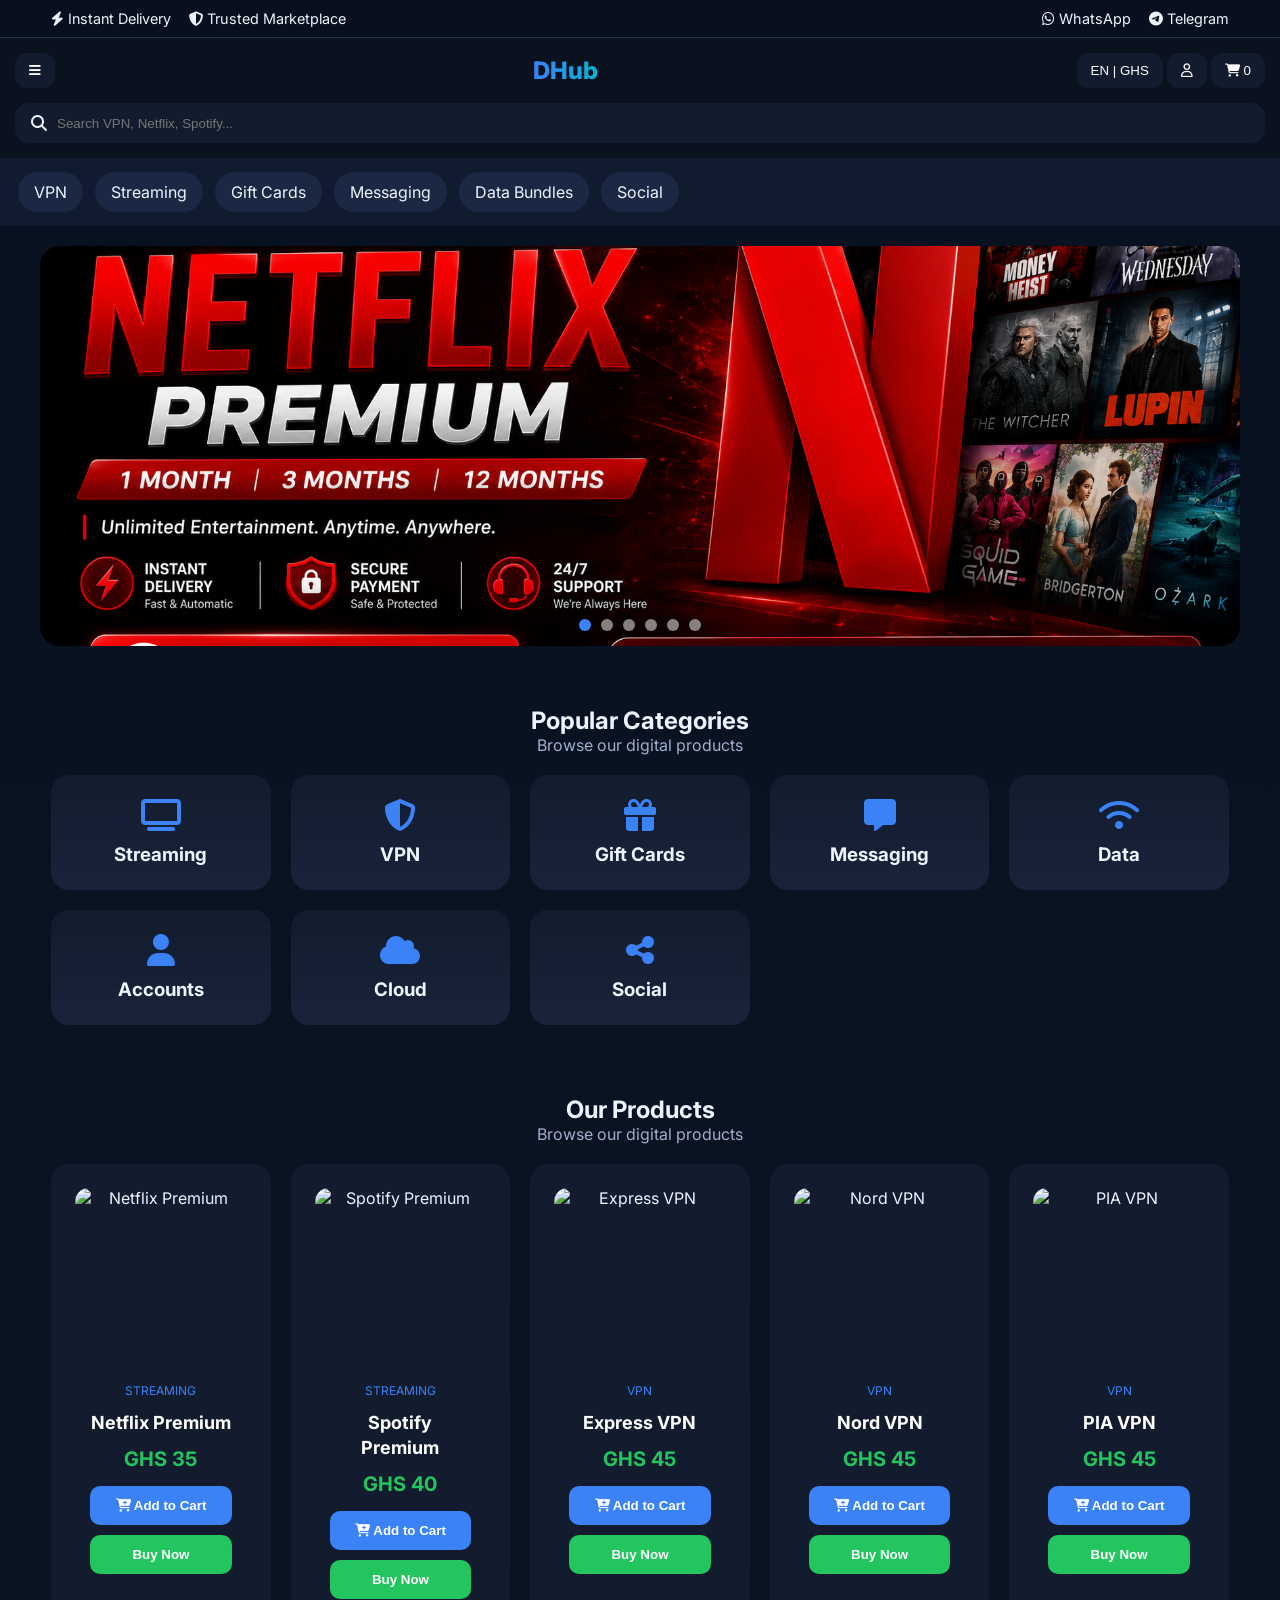
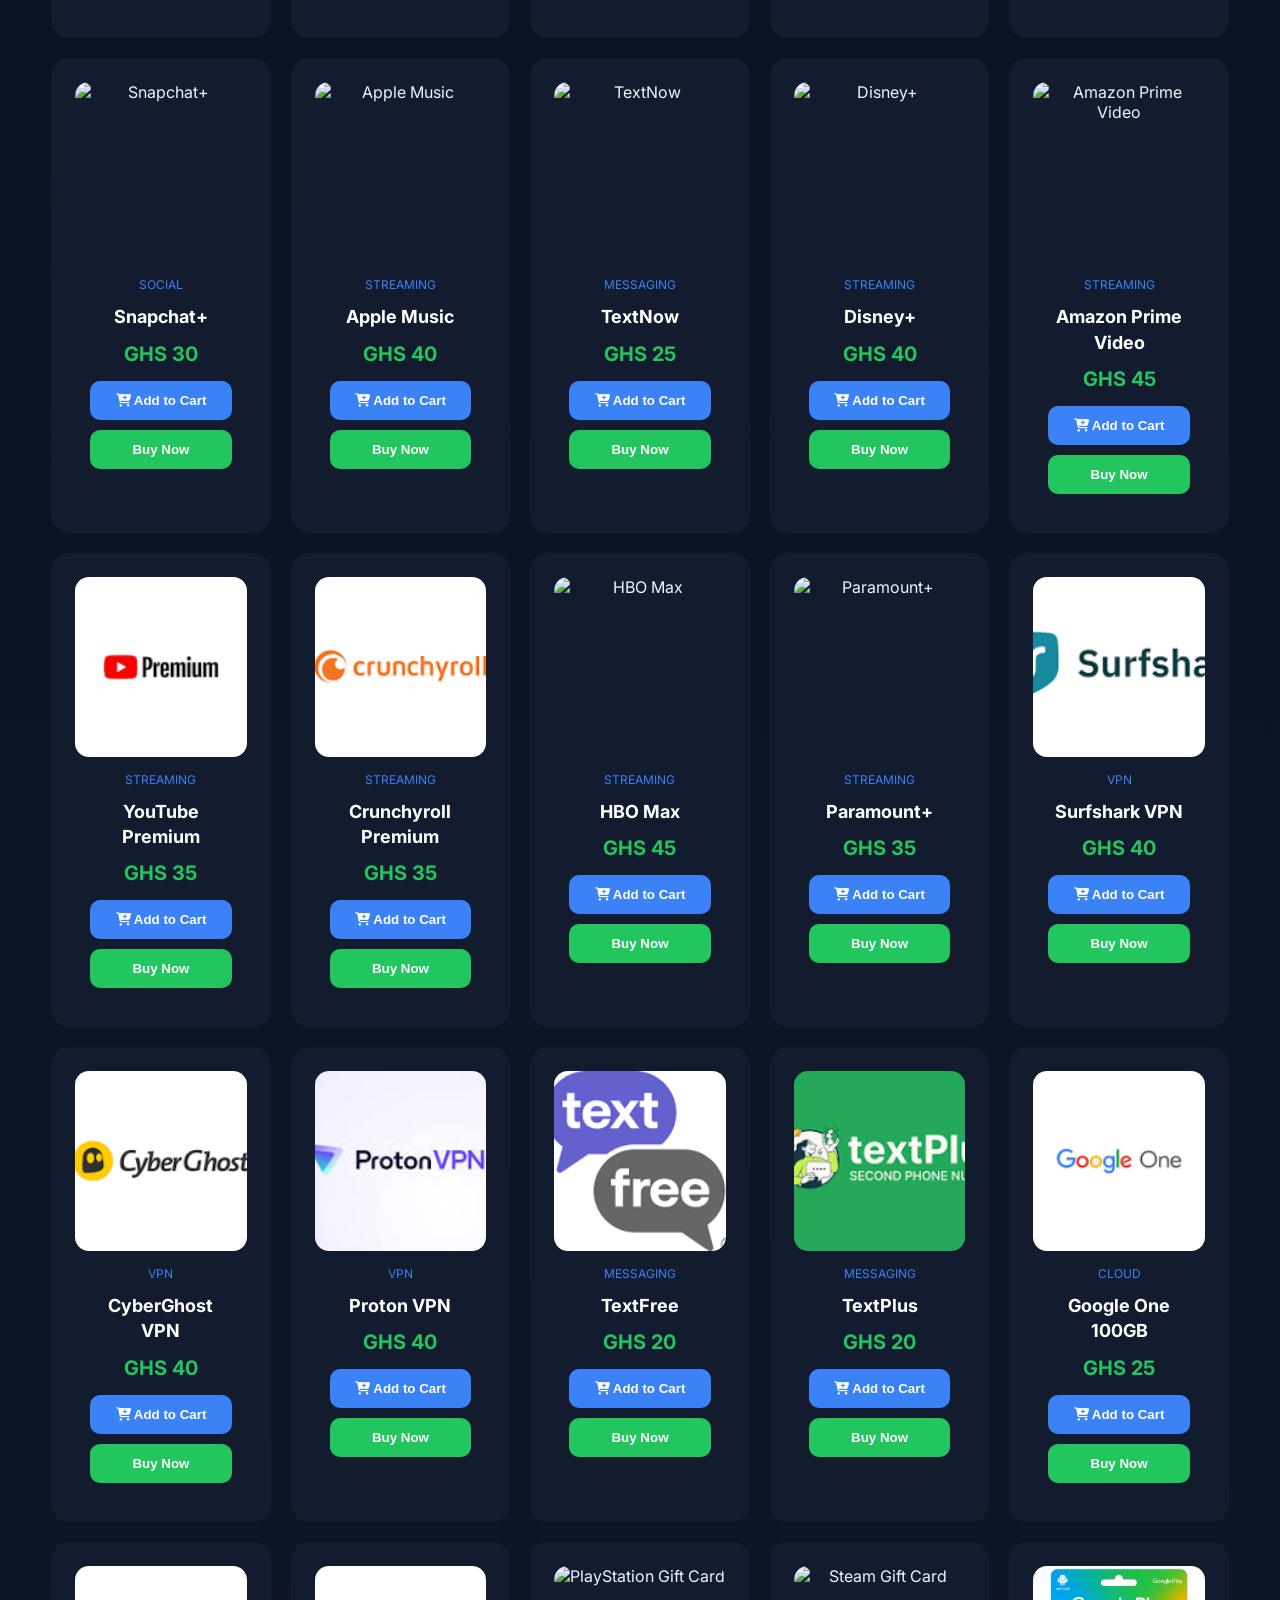
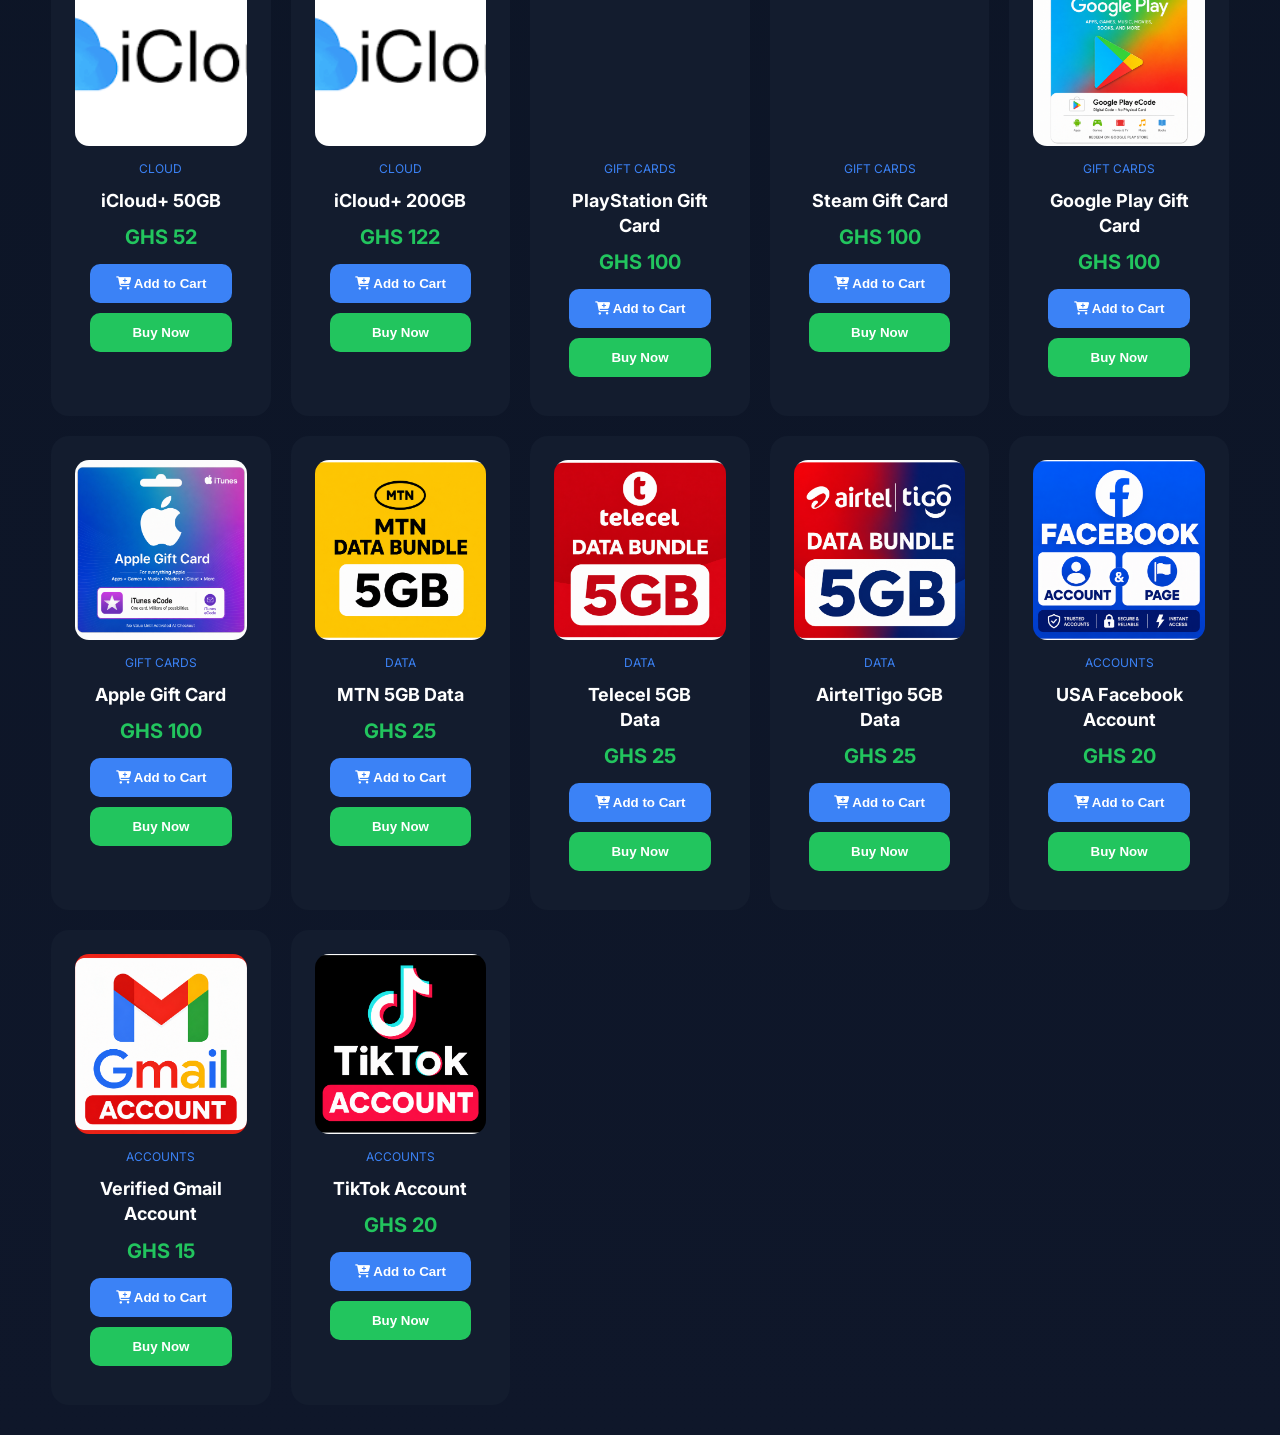
==== commit c46385f7: "Update index.html" ====
--- a/index.html
+++ b/index.html
@@ -291,6 +291,7 @@
 <div id="toast"></div>
     
 <script src="products.js"></script>
+<script src="cart.js"></script>
 <script src="app.js"></script>
 <script src="slider.js"></script>
     
--- a/style.css
+++ b/style.css
@@ -21,36 +21,61 @@
 .main-nav a:hover{background:var(--accent)}
 
 /* ================= HERO SLIDER ================= */
-
 .hero-section{
     padding:20px;
 }
 
 .hero-slider{
     position:relative;
+    width:100%;
     max-width:1200px;
-    margin:auto;
+    margin:0 auto;
     overflow:hidden;
     border-radius:20px;
-    box-shadow:0 15px 35px rgba(0,0,0,.35);
 }
 
 .slides{
     display:flex;
-    width:100%;
     transition:transform .6s ease-in-out;
 }
 
 .slide{
-    min-width:100%;
-    flex-shrink:0;
+    flex:0 0 100%;
+    max-width:100%;
 }
 
 .slide img{
+    display:block;
     width:100%;
-    height:420px;
+    height:400px;
     object-fit:cover;
-    display:block;
+}
+
+.hero-dots{
+    position:absolute;
+    bottom:15px;
+    left:50%;
+    transform:translateX(-50%);
+    display:flex;
+    gap:8px;
+}
+
+.dot{
+    width:10px;
+    height:10px;
+    border-radius:50%;
+    background:rgba(255,255,255,.5);
+    cursor:pointer;
+}
+
+.dot.active{
+    background:#3b82f6;
+}
+
+@media (max-width:768px){
+    .slide img{
+        height:220px;
+    }
 }
 
 .hero-dots{
@@ -104,3 +129,68 @@
 .categories-grid,.products-grid{grid-template-columns:repeat(2,1fr)}
 .cart-sidebar{width:100%}
 }
+.product-card{
+    background:#131c2e;
+    border-radius:18px;
+    overflow:hidden;
+    transition:.3s;
+}
+
+.product-image img{
+    width:100%;
+    height:180px;
+    object-fit:cover;
+    display:block;
+}
+
+.product-info{
+    padding:15px;
+}
+
+.product-category{
+    font-size:12px;
+    color:#3b82f6;
+    text-transform:uppercase;
+    margin-bottom:8px;
+}
+
+.product-title{
+    font-size:18px;
+    font-weight:700;
+    color:#ffffff;
+    margin-bottom:10px;
+    line-height:1.4;
+}
+
+.product-price{
+    font-size:20px;
+    font-weight:700;
+    color:#22c55e;
+    margin-bottom:15px;
+}
+
+.product-buttons{
+    display:flex;
+    flex-direction:column;
+    gap:10px;
+}
+
+.add-cart,
+.buy-now{
+    width:100%;
+    padding:12px;
+    border:none;
+    border-radius:10px;
+    cursor:pointer;
+    font-weight:600;
+}
+
+.add-cart{
+    background:#3b82f6;
+    color:#fff;
+}
+
+.buy-now{
+    background:#22c55e;
+    color:#fff;
+}
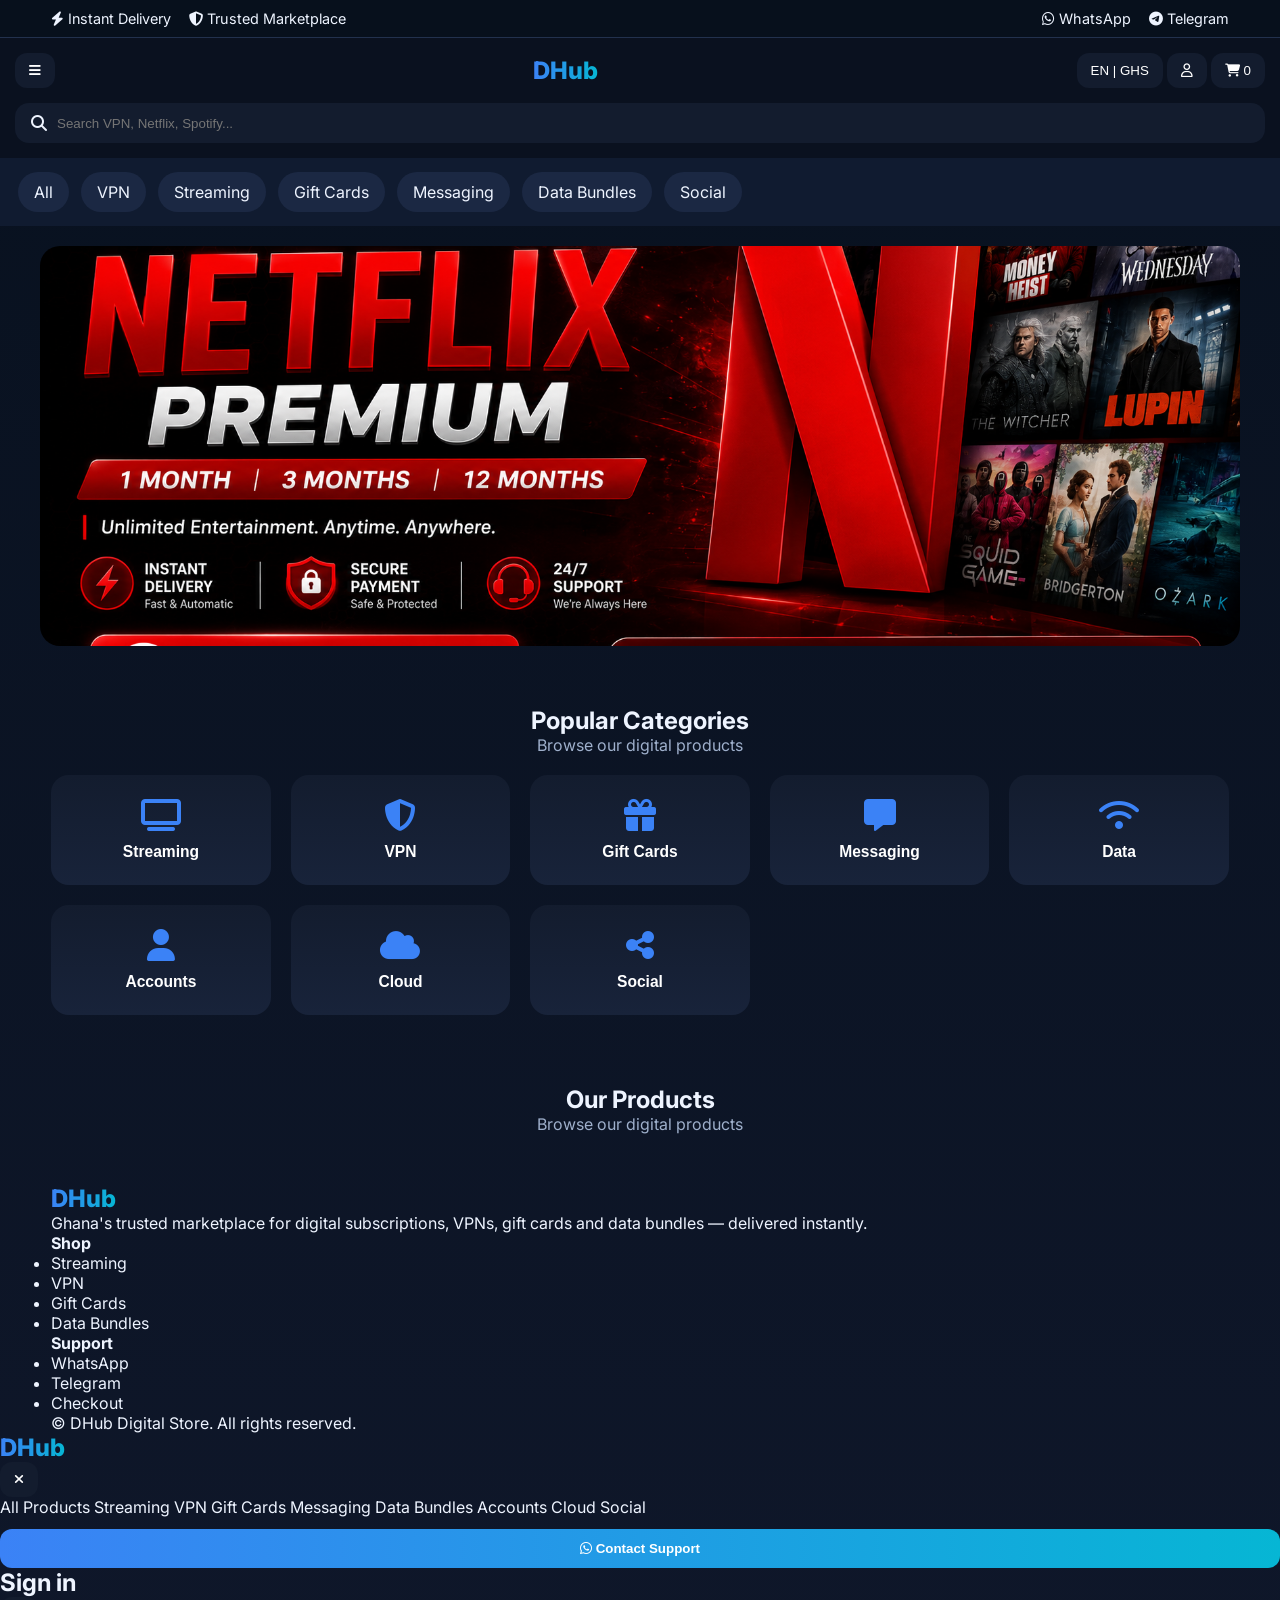
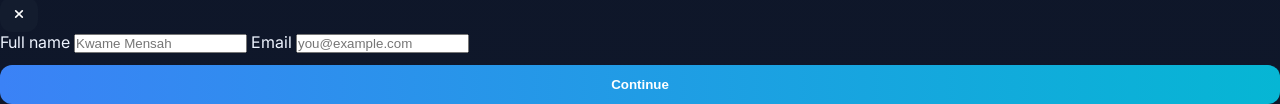
==== commit 25c9bbfb: "Update index.html" ====
--- a/index.html
+++ b/index.html
@@ -1,300 +1,238 @@
 <!DOCTYPE html>
 <html lang="en">
 <head>
-    <meta charset="UTF-8">
-    <meta name="viewport" content="width=device-width, initial-scale=1.0">
-
-    <!-- Google Font -->
-    <link rel="preconnect" href="https://fonts.googleapis.com">
-    <link rel="preconnect" href="https://fonts.gstatic.com" crossorigin>
-
-    <link href="https://fonts.googleapis.com/css2?family=Inter:wght@300;400;500;600;700;800&display=swap" rel="stylesheet">
-
-    <!-- Font Awesome -->
-    <link rel="stylesheet"
-    href="https://cdnjs.cloudflare.com/ajax/libs/font-awesome/6.7.2/css/all.min.css">
-
-    <!-- CSS -->
-    <link rel="stylesheet" href="style.css">
+  <meta charset="UTF-8" />
+  <meta name="viewport" content="width=device-width, initial-scale=1.0" />
+  <meta name="theme-color" content="#0b1220" />
+  <title>DHub Digital Store — Instant Delivery Digital Products in Ghana</title>
+  <meta name="description" content="Buy Netflix, Spotify, VPNs, gift cards, data bundles and more from DHub. Instant delivery, trusted marketplace, pay in GHS." />
+  <meta property="og:title" content="DHub Digital Store — Instant Delivery" />
+  <meta property="og:description" content="Netflix, Spotify, VPNs, gift cards and data bundles delivered instantly." />
+  <meta property="og:type" content="website" />
+  <meta name="twitter:card" content="summary_large_image" />
+
+  <!-- Fonts -->
+  <link rel="preconnect" href="https://fonts.googleapis.com" />
+  <link rel="preconnect" href="https://fonts.gstatic.com" crossorigin />
+  <link href="https://fonts.googleapis.com/css2?family=Inter:wght@300;400;500;600;700;800&display=swap" rel="stylesheet" />
+
+  <!-- Icons -->
+  <link rel="stylesheet" href="https://cdnjs.cloudflare.com/ajax/libs/font-awesome/6.7.2/css/all.min.css" />
+
+  <!-- Styles -->
+  <link rel="stylesheet" href="style.css" />
 </head>
 
 <body>
-
-<!-- ================= TOP BAR ================= -->
-
-<div class="top-bar">
-
+  <!-- ============ TOP BAR (desktop only) ============ -->
+  <div class="top-bar">
     <div class="container">
-
-        <div class="top-left">
-
-            <span><i class="fa-solid fa-bolt"></i> Instant Delivery</span>
-
-            <span><i class="fa-solid fa-shield-halved"></i> Trusted Marketplace</span>
-
-        </div>
-
-        <div class="top-right">
-
-           
-            <a href="https://wa.me/233204496069" target="_blank">
-                <i class="fa-brands fa-whatsapp"></i>
-                WhatsApp
-            </a>
-
-            <a href="https://t.me/digitalhubghsupport" target="_blank">
-                <i class="fa-brands fa-telegram"></i>
-                Telegram
-            </a>
-
-        </div>
-
-    </div>
-
-</div>
-
-<!-- ================= MOBILE HEADER ================= -->
-<header class="mobile-header">
-
+      <div class="top-left">
+        <span><i class="fa-solid fa-bolt" aria-hidden="true"></i> Instant Delivery</span>
+        <span><i class="fa-solid fa-shield-halved" aria-hidden="true"></i> Trusted Marketplace</span>
+      </div>
+      <div class="top-right">
+        <a href="https://wa.me/233204496069" target="_blank" rel="noopener">
+          <i class="fa-brands fa-whatsapp" aria-hidden="true"></i> WhatsApp
+        </a>
+        <a href="https://t.me/digitalhubghsupport" target="_blank" rel="noopener">
+          <i class="fa-brands fa-telegram" aria-hidden="true"></i> Telegram
+        </a>
+      </div>
+    </div>
+  </div>
+
+  <!-- ============ HEADER ============ -->
+  <header class="mobile-header">
     <div class="mobile-top">
-
-        <button class="menu-btn">
-            <i class="fa-solid fa-bars"></i>
+      <button class="menu-btn" id="menuBtn" aria-label="Open menu" aria-expanded="false">
+        <i class="fa-solid fa-bars" aria-hidden="true"></i>
+      </button>
+
+      <a class="logo" href="index.html"><span>DHub</span></a>
+
+      <div class="mobile-actions">
+        <button class="lang-btn" type="button">EN | GHS</button>
+
+        <button id="authBtn" type="button" aria-label="Account">
+          <i class="fa-regular fa-user" aria-hidden="true"></i>
         </button>
 
-        <div class="logo">
-            <span>DHub</span>
-        </div>
-
-        <div class="mobile-actions">
-
-            <button class="lang-btn">EN | GHS</button>
-
-            <button>
-                <i class="fa-regular fa-user"></i>
-            </button>
-
-            <button id="cartBtn">
-                <i class="fa-solid fa-cart-shopping"></i>
-                <span id="cartCount">0</span>
-            </button>
-
-        </div>
-
+        <button id="cartBtn" type="button" aria-label="Open cart">
+          <i class="fa-solid fa-cart-shopping" aria-hidden="true"></i>
+          <span id="cartCount" class="cart-count">0</span>
+        </button>
+      </div>
     </div>
 
     <div class="mobile-search">
-
-        <i class="fa-solid fa-magnifying-glass"></i>
-
-        <input
-            type="text"
-            id="searchInput"
-            placeholder="Search VPN, Netflix, Spotify..."
-            onkeyup="searchProducts()">
-
-    </div>
-
-</header>
-    
-<!-- ================= Navigation Bar ================= -->
-<nav class="main-nav">
-
-    <a href="#">VPN</a>
-
-    <a href="#">Streaming</a>
-
-    <a href="#">Gift Cards</a>
-
-    <a href="#">Messaging</a>
-
-    <a href="#">Data Bundles</a>
-
-    <a href="#">Social</a>
-
-</nav>
-    
-<!-- HERO WILL GO HERE -->
-<!-- ================= HERO ================= -->
-
-
- <!-- ================= HERO SECTION ================= -->   
-<section class="hero-section">
-
-    <div class="hero-slider">
-
-        <div class="slides">
-
-            <div class="slide active">
-                <img src="images/banner-netflix.jpg" alt="Netflix">
-            </div>
-
-            <div class="slide">
-                <img src="images/banner-spotify.jpg" alt="Spotify">
-            </div>
-
-            <div class="slide">
-                <img src="images/banner-expressvpn.jpg" alt="Express VPN">
-            </div>
-
-            <div class="slide">
-                <img src="images/banner-applemusic.jpg" alt="Apple Music">
-            </div>
-
-            <div class="slide">
-                <img src="images/banner-snapchat.jpg" alt="Snapchat Plus">
-            </div>
-
-            <div class="slide">
-                <img src="images/banner-textnow.jpg" alt="TextNow">
-            </div>
-
-        </div>
-
-        <div class="hero-dots">
-            <span class="dot active"></span>
-            <span class="dot"></span>
-            <span class="dot"></span>
-            <span class="dot"></span>
-            <span class="dot"></span>
-            <span class="dot"></span>
-        </div>
-
-    </div>
-
-</section>
-    
-<!-- CATEGORIES -->
-<!-- ================= CATEGORIES ================= -->
-
-<section class="categories" id="categories">
-
-<div class="container">
-
-<div class="section-title">
-
-<h2>Popular Categories</h2>
-
-<p>Browse our digital products</p>
-
-</div>
-
-<div class="categories-grid">
-
-<div class="category-card" data-category="streaming">
-    <i class="fa-solid fa-tv"></i>
-    <h3>Streaming</h3>
-</div>
-
-<div class="category-card" data-category="vpn">
-    <i class="fa-solid fa-shield-halved"></i>
-    <h3>VPN</h3>
-</div>
-
-<div class="category-card" data-category="gift cards">
-    <i class="fa-solid fa-gift"></i>
-    <h3>Gift Cards</h3>
-</div>
-
-<div class="category-card" data-category="messaging">
-    <i class="fa-solid fa-message"></i>
-    <h3>Messaging</h3>
-</div>
-
-<div class="category-card" data-category="data">
-    <i class="fa-solid fa-wifi"></i>
-    <h3>Data</h3>
-</div>
-
-<div class="category-card" data-category="accounts">
-    <i class="fa-solid fa-user"></i>
-    <h3>Accounts</h3>
-</div>
-
-<div class="category-card" data-category="cloud">
-    <i class="fa-solid fa-cloud"></i>
-    <h3>Cloud</h3>
-</div>
-
-<div class="category-card" data-category="social">
-    <i class="fa-solid fa-share-nodes"></i>
-    <h3>Social</h3>
-</div>
-</div> <!-- categories-grid -->
-</div> <!-- container -->
-</section> <!-- categories -->
-<!-- ================= PRODUCTS ================= -->
-
-<section class="products" id="products">
-
-    <div class="container">
-
+      <i class="fa-solid fa-magnifying-glass" aria-hidden="true"></i>
+      <label class="sr-only" for="searchInput">Search products</label>
+      <input type="search" id="searchInput" placeholder="Search VPN, Netflix, Spotify..." autocomplete="off" />
+      <button type="button" id="clearSearch" class="clear-search" aria-label="Clear search" hidden>
+        <i class="fa-solid fa-xmark" aria-hidden="true"></i>
+      </button>
+    </div>
+  </header>
+
+  <!-- ============ NAV ============ -->
+  <nav class="main-nav" id="mainNav" aria-label="Product categories">
+    <a href="#products" data-category="all" class="active">All</a>
+    <a href="#products" data-category="vpn">VPN</a>
+    <a href="#products" data-category="streaming">Streaming</a>
+    <a href="#products" data-category="gift cards">Gift Cards</a>
+    <a href="#products" data-category="messaging">Messaging</a>
+    <a href="#products" data-category="data">Data Bundles</a>
+    <a href="#products" data-category="social">Social</a>
+  </nav>
+
+  <main>
+    <!-- ============ HERO SLIDER ============ -->
+    <section class="hero-section" aria-label="Featured offers">
+      <div class="hero-slider">
+        <div class="slides" id="slides">
+          <div class="slide"><img src="images/banner-netflix.jpg" alt="Netflix offer" width="1200" height="400" /></div>
+          <div class="slide"><img src="images/banner-spotify.jpg" alt="Spotify offer" loading="lazy" width="1200" height="400" /></div>
+          <div class="slide"><img src="images/banner-expressvpn.jpg" alt="Express VPN offer" loading="lazy" width="1200" height="400" /></div>
+          <div class="slide"><img src="images/banner-applemusic.jpg" alt="Apple Music offer" loading="lazy" width="1200" height="400" /></div>
+          <div class="slide"><img src="images/banner-snapchat.jpg" alt="Snapchat Plus offer" loading="lazy" width="1200" height="400" /></div>
+          <div class="slide"><img src="images/banner-textnow.jpg" alt="TextNow offer" loading="lazy" width="1200" height="400" /></div>
+        </div>
+        <div class="hero-dots" id="heroDots" role="tablist" aria-label="Slides"></div>
+      </div>
+    </section>
+
+    <!-- ============ CATEGORIES ============ -->
+    <section class="categories" id="categories">
+      <div class="container">
         <div class="section-title">
-
-            <h2>Our Products</h2>
-
-            <p>Browse our digital products</p>
-
-        </div>
-
-        <div id="productsGrid" class="products-grid">
-
-        </div>
-
-    </div>
-
-</section>
-    
-<!-- ================= CART SIDEBAR ================= -->
-<!-- CART -->
-
-<div class="cart-overlay" id="cartOverlay"></div>
-
-<div class="cart-sidebar" id="cartSidebar">
-
+          <h2>Popular Categories</h2>
+          <p>Browse our digital products</p>
+        </div>
+
+        <div class="categories-grid">
+          <button class="category-card" data-category="streaming"><i class="fa-solid fa-tv" aria-hidden="true"></i><h3>Streaming</h3></button>
+          <button class="category-card" data-category="vpn"><i class="fa-solid fa-shield-halved" aria-hidden="true"></i><h3>VPN</h3></button>
+          <button class="category-card" data-category="gift cards"><i class="fa-solid fa-gift" aria-hidden="true"></i><h3>Gift Cards</h3></button>
+          <button class="category-card" data-category="messaging"><i class="fa-solid fa-message" aria-hidden="true"></i><h3>Messaging</h3></button>
+          <button class="category-card" data-category="data"><i class="fa-solid fa-wifi" aria-hidden="true"></i><h3>Data</h3></button>
+          <button class="category-card" data-category="accounts"><i class="fa-solid fa-user" aria-hidden="true"></i><h3>Accounts</h3></button>
+          <button class="category-card" data-category="cloud"><i class="fa-solid fa-cloud" aria-hidden="true"></i><h3>Cloud</h3></button>
+          <button class="category-card" data-category="social"><i class="fa-solid fa-share-nodes" aria-hidden="true"></i><h3>Social</h3></button>
+        </div>
+      </div>
+    </section>
+
+    <!-- ============ PRODUCTS ============ -->
+    <section class="products" id="products">
+      <div class="container">
+        <div class="section-title">
+          <h2>Our Products</h2>
+          <p id="productsSubtitle">Browse our digital products</p>
+        </div>
+        <div id="productsGrid" class="products-grid"></div>
+        <p id="noResults" class="no-results" hidden>No products match your search.</p>
+      </div>
+    </section>
+  </main>
+
+  <!-- ============ FOOTER ============ -->
+  <footer class="site-footer">
+    <div class="container footer-grid">
+      <div>
+        <div class="logo"><span>DHub</span></div>
+        <p class="footer-text">Ghana's trusted marketplace for digital subscriptions, VPNs, gift cards and data bundles — delivered instantly.</p>
+      </div>
+      <div>
+        <h4>Shop</h4>
+        <ul>
+          <li><a href="#products" data-category="streaming">Streaming</a></li>
+          <li><a href="#products" data-category="vpn">VPN</a></li>
+          <li><a href="#products" data-category="gift cards">Gift Cards</a></li>
+          <li><a href="#products" data-category="data">Data Bundles</a></li>
+        </ul>
+      </div>
+      <div>
+        <h4>Support</h4>
+        <ul>
+          <li><a href="https://wa.me/233204496069" target="_blank" rel="noopener">WhatsApp</a></li>
+          <li><a href="https://t.me/digitalhubghsupport" target="_blank" rel="noopener">Telegram</a></li>
+          <li><a href="checkout.html">Checkout</a></li>
+        </ul>
+      </div>
+    </div>
+    <div class="footer-bottom container">
+      <p>&copy; <span id="year"></span> DHub Digital Store. All rights reserved.</p>
+    </div>
+  </footer>
+
+  <!-- ============ MOBILE DRAWER ============ -->
+  <div class="drawer-overlay" id="drawerOverlay"></div>
+  <aside class="drawer" id="drawer" aria-label="Menu">
+    <div class="drawer-header">
+      <div class="logo"><span>DHub</span></div>
+      <button id="closeDrawer" aria-label="Close menu"><i class="fa-solid fa-xmark" aria-hidden="true"></i></button>
+    </div>
+    <nav class="drawer-links">
+      <a href="#products" data-category="all">All Products</a>
+      <a href="#products" data-category="streaming">Streaming</a>
+      <a href="#products" data-category="vpn">VPN</a>
+      <a href="#products" data-category="gift cards">Gift Cards</a>
+      <a href="#products" data-category="messaging">Messaging</a>
+      <a href="#products" data-category="data">Data Bundles</a>
+      <a href="#products" data-category="accounts">Accounts</a>
+      <a href="#products" data-category="cloud">Cloud</a>
+      <a href="#products" data-category="social">Social</a>
+    </nav>
+    <button class="buy-btn" onclick="openSupport()">
+      <i class="fa-brands fa-whatsapp" aria-hidden="true"></i> Contact Support
+    </button>
+  </aside>
+
+  <!-- ============ CART SIDEBAR ============ -->
+  <div class="cart-overlay" id="cartOverlay"></div>
+  <aside class="cart-sidebar" id="cartSidebar" aria-label="Shopping cart">
     <div class="cart-header">
-
-        <h2>Shopping Cart</h2>
-
-        <button id="closeCart">
-            <i class="fa-solid fa-xmark"></i>
-        </button>
-
-    </div>
-
-    <div id="cartItems" class="cart-items">
-
-        <p class="empty-cart">Your cart is empty.</p>
-
-    </div>
-
+      <h2>Shopping Cart</h2>
+      <button id="closeCart" aria-label="Close cart"><i class="fa-solid fa-xmark" aria-hidden="true"></i></button>
+    </div>
+    <div id="cartItems" class="cart-items"></div>
     <div class="cart-footer">
-
-        <h3>Total:
-            <span id="cartTotal">GHS 0</span>
-        </h3>
-
-        <button id="checkoutBtn" class="checkout-btn">
-
-            Proceed to Checkout
-
-        </button>
-
-    </div>
-
-</div>
-
-    
-<!-- FOOTER -->
-
-<!-- Toast Notification -->
-<div id="toast"></div>
-    
-<script src="products.js"></script>
-<script src="cart.js"></script>
-<script src="app.js"></script>
-<script src="slider.js"></script>
-    
+      <h3>Total: <span id="cartTotal">GHS 0</span></h3>
+      <button id="checkoutBtn" class="checkout-btn" type="button">Proceed to Checkout</button>
+    </div>
+  </aside>
+
+  <!-- ============ AUTH MODAL ============ -->
+  <div class="modal-overlay" id="authOverlay">
+    <div class="modal" role="dialog" aria-modal="true" aria-labelledby="authTitle">
+      <div class="modal-header">
+        <h2 id="authTitle">Sign in</h2>
+        <button id="closeAuth" aria-label="Close"><i class="fa-solid fa-xmark" aria-hidden="true"></i></button>
+      </div>
+      <form id="authForm" class="form">
+        <label for="authName">Full name</label>
+        <input id="authName" name="name" type="text" required placeholder="Kwame Mensah" />
+        <label for="authEmail">Email</label>
+        <input id="authEmail" name="email" type="email" required placeholder="you@example.com" />
+        <button class="checkout-btn" type="submit">Continue</button>
+      </form>
+      <div id="authProfile" class="auth-profile" hidden>
+        <p>Signed in as <strong id="authProfileName"></strong></p>
+        <button class="ghost-btn" id="logoutBtn" type="button">Sign out</button>
+      </div>
+    </div>
+  </div>
+
+  <!-- Toast -->
+  <div id="toast" role="status" aria-live="polite"></div>
+
+  <!-- Scripts -->
+  <script src="products.js"></script>
+  <script src="cart.js"></script>
+  <script src="search.js"></script>
+  <script src="auth.js"></script>
+  <script src="slider.js"></script>
+  <script src="script.js"></script>
 </body>
-
 </html>
